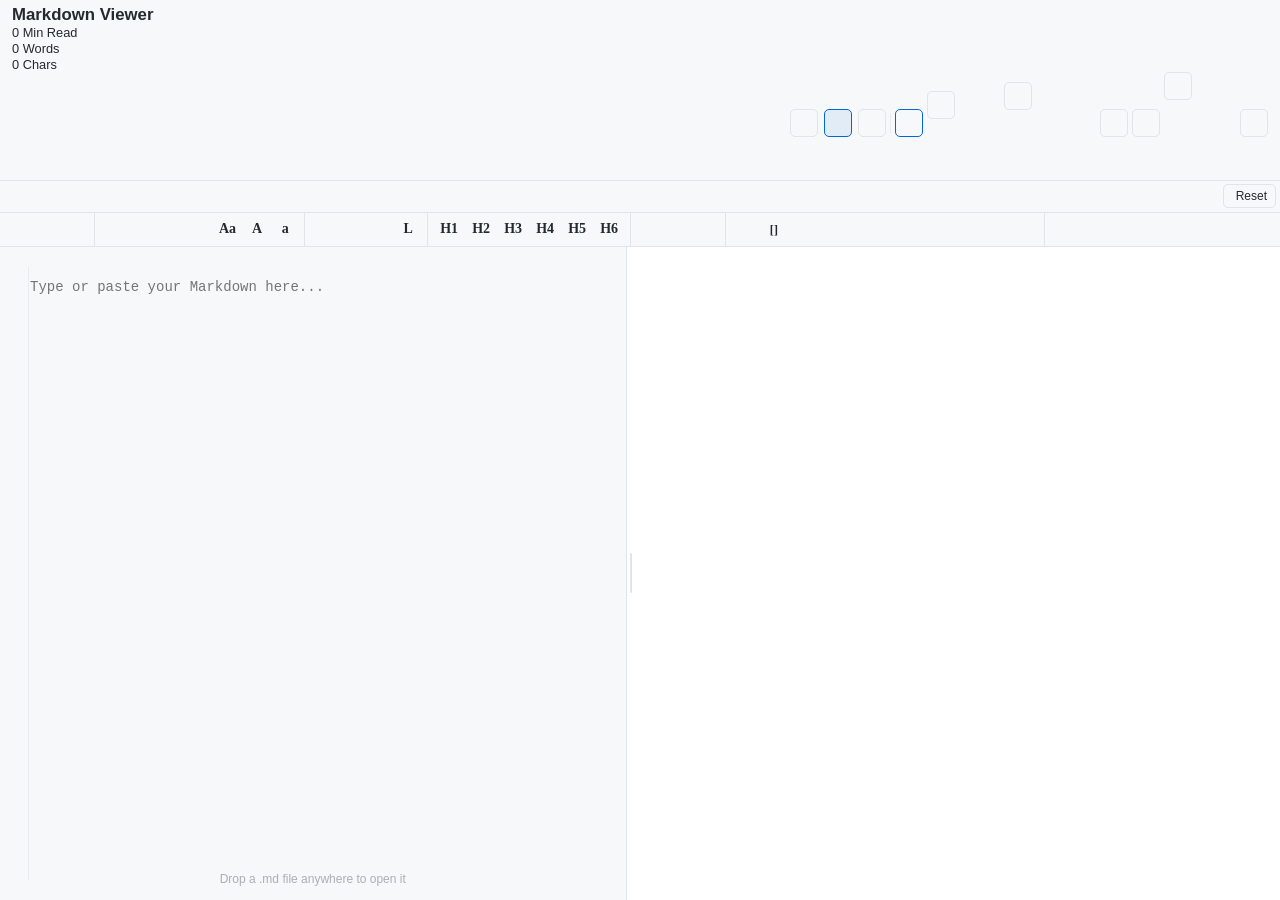
==== desktop-app/resources/index.html @ 6e72303f "Merge pull request #124 from ThisIs-Developer/feature/find-replace-redesign fix(mobile): hide dock t" ====
<!DOCTYPE html>
<html lang="en">
<head>
    <meta charset="UTF-8">
    <meta name="viewport" content="width=device-width, initial-scale=1.0">
    <!-- DNS Prefetch & Preconnect CDN Origins to Warm Up Latency -->
    <link rel="preconnect" href="https://cdnjs.cloudflare.com" crossorigin>
    <link rel="preconnect" href="https://cdn.jsdelivr.net" crossorigin>
    <link rel="dns-prefetch" href="https://cdnjs.cloudflare.com">
    <link rel="dns-prefetch" href="https://cdn.jsdelivr.net">

    <!-- Canonical Link -->
    <link rel="canonical" href="https://markdownviewer.pages.dev/">

    <!-- Multilingual Hreflang Tags for Search Crawlers -->
    <link rel="alternate" hreflang="x-default" href="https://markdownviewer.pages.dev/" />
    <link rel="alternate" hreflang="en" href="https://markdownviewer.pages.dev/?lang=en" />
    <link rel="alternate" hreflang="zh-Hans" href="https://markdownviewer.pages.dev/?lang=zh" />
    <link rel="alternate" hreflang="ja" href="https://markdownviewer.pages.dev/?lang=ja" />
    <link rel="alternate" hreflang="ko" href="https://markdownviewer.pages.dev/?lang=ko" />

    <!-- Asian Search Engine Verification Meta Tags -->
    <meta name="baidu-site-verification" content="baidu_verification_code_placeholder" />
    <meta name="naver-site-verification" content="naver_verification_code_placeholder" />

    <!-- PWA Web Manifest -->
    <link rel="manifest" href="manifest.json">

    <!-- Primary Meta Tags -->
    <meta name="title" content="Markdown Viewer">
    <meta name="description" content="Markdown Viewer is a powerful GitHub-style Markdown rendering tool with live preview, LaTeX math, Mermaid diagrams, syntax highlighting, dark mode, and export options to PDF, HTML, and MD—all fully client-side and secure.">
    <meta name="keywords" content="Markdown Viewer, GitHub-style markdown, live preview, markdown editor, LaTeX support, Mermaid diagrams, PDF export, syntax highlighting, markdown to HTML, secure markdown tool, client-side markdown viewer, ThisIs-Developer, advanced markdown parser, future markdown viewer, next-gen markdown tool">
    <meta name="author" content="ThisIs-Developer">
    <meta name="robots" content="index, follow">
    <meta name="language" content="English">
    <meta name="distribution" content="global">
    <meta name="rating" content="general">

    <!-- Open Graph / Facebook -->
    <meta property="og:type" content="website">
    <meta property="og:url" content="https://markdownviewer.pages.dev/">
    <meta property="og:title" content="Markdown Viewer">
    <meta property="og:description" content="Markdown Viewer is a powerful GitHub-style Markdown rendering tool with live preview, LaTeX math, Mermaid diagrams, syntax highlighting, dark mode, and export options to PDF, HTML, and MD—all fully client-side and secure.">
    <meta property="og:image" content="https://markdownviewer.pages.dev/assets/icon.jpg">

    <!-- Twitter -->
    <meta property="twitter:card" content="summary_large_image">
    <meta property="twitter:url" content="https://markdownviewer.pages.dev/">
    <meta property="twitter:title" content="Markdown Viewer">
    <meta property="twitter:description" content="Markdown Viewer is a powerful GitHub-style Markdown rendering tool with live preview, LaTeX math, Mermaid diagrams, syntax highlighting, dark mode, and export options to PDF, HTML, and MD—all fully client-side and secure.">
    <meta property="twitter:image" content="https://markdownviewer.pages.dev/assets/icon.jpg">

    <!-- JSON-LD Structured Data Schema for Search Rich Snippets -->
    <script type="application/ld+json">
    {
      "@context": "https://schema.org",
      "@type": "WebApplication",
      "name": "Markdown Viewer",
      "url": "https://markdownviewer.pages.dev/",
      "image": "https://markdownviewer.pages.dev/assets/icon.jpg",
      "description": "A powerful GitHub-style Markdown rendering tool with live preview, LaTeX, Mermaid, syntax highlighting, and PDF export.",
      "applicationCategory": "DeveloperApplication",
      "operatingSystem": "All",
      "browserRequirements": "Requires HTML5 compatible browser",
      "author": {
        "@type": "Organization",
        "name": "ThisIs-Developer",
        "url": "https://github.com/ThisIs-Developer"
      },
      "offers": {
        "@type": "Offer",
        "price": "0.00",
        "priceCurrency": "USD"
      }
    }
    </script>

    <title>Markdown Viewer</title>
    <link href="/assets/icon.jpg" rel="icon" type="image/jpg">
    <!-- Updated libraries to latest versions with Subresource Integrity (SRI) -->
    <link rel="stylesheet" href="/libs/bootstrap.min.css" integrity="sha384-T3c6CoIi6uLrA9TneNEoa7RxnatzjcDSCmG1MXxSR1GAsXEV/Dwwykc2MPK8M2HN" crossorigin="anonymous">
    <link rel="stylesheet" href="/libs/github-markdown.min.css" integrity="sha384-hZuxRjC/Dsr4zEx1JlUhDQqkvqBPp2VLHsgXfnxPq1ULDy1eIdWCiux7nvO1RIZP" crossorigin="anonymous">
    <link rel="stylesheet" href="/libs/bootstrap-icons.min.css" integrity="sha384-XGjxtQfXaH2tnPFa9x+ruJTuLE3Aa6LhHSWRr1XeTyhezb4abCG4ccI5AkVDxqC+" crossorigin="anonymous">
    <link rel="stylesheet" href="/libs/joypixels.min.css" integrity="sha384-4ok+tBQQdy5hcPT56tzcE11yQ2BkN0Py1uDE8ZOiXYstHOpUB61pJafm+NidByp4" crossorigin="anonymous">
    <link rel="stylesheet" href="/styles.css">
    
    <!-- Loading order optimized - ensure libraries are loaded asynchronously using defer -->
    <script src="/libs/marked.min.js" integrity="sha384-odPBjvtXVM/5hOYIr3A1dB+flh0c3wAT3bSesIOqEGmyUA4JoKf/YTWy0XKOYAY7" crossorigin="anonymous" defer></script>
    <script src="/libs/highlight.min.js" integrity="sha384-F/bZzf7p3Joyp5psL90p/p89AZJsndkSoGwRpXcZhleCWhd8SnRuoYo4d0yirjJp" crossorigin="anonymous" defer></script>
    <script src="/libs/purify.min.js" integrity="sha384-3HPB1XT51W3gGRxAmZ+qbZwRpRlFQL632y8x+adAqCr4Wp3TaWwCLSTAJJKbyWEK" crossorigin="anonymous" defer></script>
    <script src="/libs/FileSaver.min.js" integrity="sha384-PlRSzpewlarQuj5alIadXwjNUX+2eNMKwr0f07ShWYLy8B6TjEbm7ZlcN/ScSbwy" crossorigin="anonymous" defer></script>
    <script>
      window.MathJax = {
        loader: { load: ['[tex]/ams', '[tex]/boldsymbol'] },
        tex: {
          inlineMath: [['$', '$'], ['\\(', '\\)']],
          displayMath: [['$$', '$$'], ['\\[', '\\]']],
          processEscapes: true,
          packages: { '[+]': ['ams', 'boldsymbol'] }
        }
      };
    </script>
    <script src="/libs/tex-mml-chtml.min.js" integrity="sha384-M5jmNxKC9EVnuqeMwRHvFuYUE8Hhp0TgBruj/GZRkYtiMrCRgH7yvv5KY+Owi7TW" crossorigin="anonymous" defer></script>
    <script src="/libs/mermaid.min.js" integrity="sha384-zkWMJO4sgpPUzyuOgDx8HB/K55glbAwajEpk1Go2NWRuPkPA/wIhoEJTuSkmOYrV" crossorigin="anonymous" defer></script>
    <script src="/libs/joypixels.min.js" integrity="sha384-1+n1eMmP5I08CibRJ6JmycJ0hP3G6C0fuUtTb4bEuQgl9uFdS9pnPePfpmrXl9ll" crossorigin="anonymous" defer></script>
    <script src="/libs/jspdf.umd.min.js" integrity="sha384-JcnsjUPPylna1s1fvi1u12X5qjY5OL56iySh75FdtrwhO/SWXgMjoVqcKyIIWOLk" crossorigin="anonymous" defer></script>
    <script src="/libs/html2canvas.min.js" integrity="sha384-ZZ1pncU3bQe8y31yfZdMFdSpttDoPmOZg2wguVK9almUodir1PghgT0eY7Mrty8H" crossorigin="anonymous" defer></script>
    <script src="/libs/pako.min.js" integrity="sha384-rNlaE5fs9dGIjmxWDALQh/RBAaGRYT5ChrzHo6tRfgrZ36iRFAiquP5g41Jsv+0j" crossorigin="anonymous" defer></script>
    <script src="/libs/js-yaml.min.js" integrity="sha384-+pxiN6T7yvpryuJmE1gM9PX7yQit15auDb+ZwwvJOd/4be2Cie5/IuVXgQb/S9du" crossorigin="anonymous" defer></script>
</head>
<body>
    <div class="app-container">
        <div id="neutralino-app">
          <div id="neutralino-info"></div>
        </div>
        <header class="app-header">
            <div class="container-fluid d-flex justify-content-between align-items-center header-container">
                <!-- Left section: Logo, GitHub, Stats -->
                <div class="d-flex align-items-center header-left">
                    <h1 class="h4 mb-0 me-2">Markdown Viewer</h1>
                    <a href="https://github.com/ThisIs-Developer/Markdown-Viewer/" class="github-link" title="View on GitHub" target="_blank" rel="noopener noreferrer">
                        <i class="bi bi-github"></i>
                    </a>
                    <div id="stats-container" class="stats-container d-flex align-items-center d-none d-md-flex">
                        <div class="stat-item me-3">
                            <i class="bi bi-clock me-1"></i> <span id="reading-time">0</span> <span id="lbl-min-read">Min Read</span>
                        </div>
                        <div class="stat-item me-3">
                            <i class="bi bi-text-paragraph me-1"></i> <span id="word-count">0</span> <span id="lbl-words">Words</span>
                        </div>
                        <div class="stat-item">
                            <i class="bi bi-fonts me-1"></i> <span id="char-count">0</span> <span id="lbl-chars">Chars</span>
                        </div>
                    </div>
                </div>

                <!-- Right section: Toolbar -->
                <div class="toolbar d-none d-md-flex header-right">
                    <div class="toolbar-group view-toolbar" role="group" aria-label="View mode">
                        <button class="tool-button view-toggle-btn" data-view-mode="editor" aria-pressed="false" title="Editor only" aria-label="Editor only">
                            <i class="bi bi-file-text"></i>
                        </button>
                        <button class="tool-button view-toggle-btn is-active" data-view-mode="split" aria-pressed="true" title="Split view" aria-label="Split view">
                            <i class="bi bi-layout-split"></i>
                        </button>
                        <button class="tool-button view-toggle-btn" data-view-mode="preview" aria-pressed="false" title="Preview only" aria-label="Preview only">
                            <i class="bi bi-eye"></i>
                        </button>
                    </div>
                    <span class="toolbar-divider" aria-hidden="true"></span>
                    <button id="toggle-sync" class="tool-button sync-enabled sync-active" title="Toggle Sync Scrolling">
                        <i class="bi bi-link"></i> <span class="btn-text">Sync Off</span>
                    </button>
                    <div class="dropdown">
                        <button class="tool-button dropdown-toggle" type="button" id="importDropdown" data-bs-toggle="dropdown" aria-expanded="false" title="Import Markdown">
                            <i class="bi bi-upload"></i> <span class="btn-text">Import</span>
                        </button>
                        <ul class="dropdown-menu" aria-labelledby="importDropdown">
                            <li><a class="dropdown-item" href="#" id="import-from-file"><i class="bi bi-upload me-2"></i>From files</a></li>
                            <li><a class="dropdown-item" href="#" id="import-from-github"><i class="bi bi-github me-2"></i>From GitHub</a></li>
                        </ul>
                    </div>
                    <input type="file" id="file-input" class="file-input" accept=".md,.markdown,text/markdown">
                    
                    <div class="dropdown">
                        <button class="tool-button dropdown-toggle" type="button" id="exportDropdown" data-bs-toggle="dropdown" aria-expanded="false" title="Export Markdown">
                            <i class="bi bi-download"></i> <span class="btn-text">Export</span>
                        </button>
                        <ul class="dropdown-menu" aria-labelledby="exportDropdown">
                            <li><a class="dropdown-item" href="#" id="export-md"><i class="bi bi-file-earmark-text me-2"></i>Markdown (.md)</a></li>
                            <li><a class="dropdown-item" href="#" id="export-html"><i class="bi bi-file-earmark-code me-2"></i>HTML</a></li>
                            <li><a class="dropdown-item" href="#" id="export-pdf"><i class="bi bi-file-earmark-pdf me-2"></i>PDF</a></li>
                        </ul>
                    </div>
                    
                    <button id="copy-markdown-button" class="tool-button" title="Copy Markdown">
                        <i class="bi bi-clipboard"></i> <span class="btn-text">Copy</span>
                    </button>
                    
                    <button id="share-button" class="tool-button" title="Share via URL">
                        <i class="bi bi-share"></i> <span class="btn-text">Share</span>
                    </button>
                    
                    <div class="dropdown me-1">
                        <button class="tool-button dropdown-toggle" type="button" id="languageDropdown" data-bs-toggle="dropdown" aria-expanded="false" title="Switch Language">
                            <i class="bi bi-translate"></i> <span id="current-lang-label" class="btn-text">English</span>
                        </button>
                        <ul class="dropdown-menu dropdown-menu-end" aria-labelledby="languageDropdown">
                            <li><a class="dropdown-item lang-select-item active" href="#" data-lang="en">🇺🇸 English</a></li>
                            <li><a class="dropdown-item lang-select-item" href="#" data-lang="zh">🇨🇳 简体中文</a></li>
                            <li><a class="dropdown-item lang-select-item" href="#" data-lang="ja">🇯🇵 日本語</a></li>
                            <li><a class="dropdown-item lang-select-item" href="#" data-lang="ko">🇰🇷 한국어</a></li>
                        </ul>
                    </div>

                    <button id="theme-toggle" class="tool-button" title="Toggle Dark Mode">
                        <i class="bi bi-moon"></i>
                    </button>
                </div>
                
                <!-- Hamburger menu for mobile -->
                <div class="mobile-menu d-md-none">
                    <button id="mobile-menu-toggle" class="tool-button" title="Menu">
                        <i class="bi bi-list"></i>
                    </button>
                    
                    <div id="mobile-menu-panel" class="mobile-menu-panel">
                        <div class="mobile-menu-header">
                            <h5>Menu</h5>
                            <button id="close-mobile-menu" class="tool-button">
                                <i class="bi bi-x-lg"></i>
                            </button>
                        </div>

                        <!-- Mobile Document Tabs Section -->
                        <div class="mobile-tabs-section mb-3">
                            <div class="mobile-tabs-header">
                                <span class="mobile-tabs-label"><i class="bi bi-files me-1"></i> Documents</span>
                                <button id="mobile-new-tab-btn" class="mobile-new-tab-btn" title="New document" aria-label="New document">
                                    <i class="bi bi-plus-lg"></i>
                                </button>
                            </div>
                            <div id="mobile-tab-list" class="mobile-tab-list" role="tablist" aria-label="Document tabs">
                                <!-- Dynamically populated by JavaScript -->
                            </div>
                            <button id="mobile-tab-reset-btn" class="tab-reset-btn mt-2 w-100" title="Reset all files" aria-label="Reset all files">
                                <i class="bi bi-arrow-counterclockwise"></i> Reset all files
                            </button>
                        </div>

                        <!-- Story 1.4: Mobile View Mode Buttons -->
                        <div class="mobile-view-mode-group mb-3" role="group" aria-label="View mode">
                            <button class="mobile-view-mode-btn" data-mode="editor" aria-pressed="false" title="Editor only">
                                <i class="bi bi-file-text"></i>
                                <span>Editor</span>
                            </button>
                            <button class="mobile-view-mode-btn active" data-mode="split" aria-pressed="true" title="Split view">
                                <i class="bi bi-layout-split"></i>
                                <span>Split</span>
                            </button>
                            <button class="mobile-view-mode-btn" data-mode="preview" aria-pressed="false" title="Preview only">
                                <i class="bi bi-eye"></i>
                                <span>Preview</span>
                            </button>
                        </div>

                        <div class="mobile-stats-container mb-3">
                            <div class="stat-item mb-2">
                                <i class="bi bi-clock me-1"></i> <span id="mobile-reading-time">0</span> <span id="lbl-mobile-min-read">Min Read</span>
                            </div>
                            <div class="stat-item mb-2">
                                <i class="bi bi-text-paragraph me-1"></i> <span id="mobile-word-count">0</span> <span id="lbl-mobile-words">Words</span>
                            </div>
                            <div class="stat-item">
                                <i class="bi bi-fonts me-1"></i> <span id="mobile-char-count">0</span> <span id="lbl-mobile-chars">Chars</span>
                            </div>
                        </div>

                        <div class="mobile-menu-items">
                            <button id="mobile-toggle-sync" class="mobile-menu-item tool-button sync-enabled sync-active" title="Toggle Sync Scrolling">
                                <i class="bi bi-link"></i> Sync Off
                            </button>
                            
                            <button id="mobile-import-button" class="mobile-menu-item" title="Import from files">
                                <i class="bi bi-upload me-2"></i> Import from files
                            </button>
                            
                            <button id="mobile-import-github-button" class="mobile-menu-item" title="Import from GitHub">
                                <i class="bi bi-github me-2"></i> Import from GitHub
                            </button>
                            
                            <button id="mobile-export-md" class="mobile-menu-item" title="Export as Markdown">
                                <i class="bi bi-file-earmark-text me-2"></i> Export as Markdown
                            </button>
                            
                            <button id="mobile-export-html" class="mobile-menu-item" title="Export as HTML">
                                <i class="bi bi-file-earmark-code me-2"></i> Export as HTML
                            </button>
                            
                            <button id="mobile-export-pdf" class="mobile-menu-item" title="Export as PDF">
                                <i class="bi bi-file-earmark-pdf me-2"></i> Export as PDF
                            </button>
                            
                            <button id="mobile-copy-markdown" class="mobile-menu-item" title="Copy Markdown">
                                <i class="bi bi-clipboard me-2"></i> Copy
                            </button>
                            
                            <button id="mobile-share-button" class="mobile-menu-item" title="Share via URL">
                                <i class="bi bi-share me-2"></i> Share
                            </button>
                            
                            <button id="mobile-direction-toggle" class="mobile-menu-item" title="Toggle RTL/LTR">
                                <i class="bi bi-text-right me-2"></i> Switch to RTL
                            </button>
                            <div class="mobile-menu-item dropdown w-100 p-0 border-0">
                                <button class="mobile-menu-item w-100 text-start dropdown-toggle" type="button" id="mobileLanguageDropdown" data-bs-toggle="dropdown" aria-expanded="false" title="Switch Language">
                                    <i class="bi bi-translate me-2"></i> Language: <span id="mobile-current-lang-label">English</span>
                                </button>
                                <ul class="dropdown-menu w-100" aria-labelledby="mobileLanguageDropdown">
                                    <li><a class="dropdown-item lang-select-item active" href="#" data-lang="en">English</a></li>
                                    <li><a class="dropdown-item lang-select-item" href="#" data-lang="zh">简体中文</a></li>
                                    <li><a class="dropdown-item lang-select-item" href="#" data-lang="ja">日本語</a></li>
                                    <li><a class="dropdown-item lang-select-item" href="#" data-lang="ko">한국어</a></li>
                                </ul>
                            </div>
                            <button id="mobile-theme-toggle" class="mobile-menu-item" title="Toggle Dark Mode">
                                <i class="bi bi-moon me-2"></i> Dark Mode
                            </button>
                        </div>
                    </div>
                    
                    <div id="mobile-menu-overlay"></div>
                </div>
            </div>
        </header>

        <!-- Tab Bar -->
        <div class="tab-bar" id="tab-bar" role="tablist" aria-label="Document tabs">
          <div class="tab-list" id="tab-list"></div>
          <button class="tab-reset-btn" id="tab-reset-btn" title="Reset all files" aria-label="Reset all files">
            <i class="bi bi-arrow-counterclockwise"></i> Reset
          </button>
        </div>

        <!-- Markdown Formatting Toolbar -->
        <div class="markdown-format-toolbar" id="markdown-format-toolbar" role="toolbar" aria-label="Markdown formatting toolbar">
          <div class="markdown-toolbar-group">
            <button type="button" class="markdown-tool-btn" data-md-action="undo" title="Undo" aria-label="Undo"><i class="bi bi-arrow-counterclockwise"></i></button>
            <button type="button" class="markdown-tool-btn" data-md-action="redo" title="Redo" aria-label="Redo"><i class="bi bi-arrow-clockwise"></i></button>
            <button type="button" class="markdown-tool-btn" data-md-action="clear-formatting" title="Clear Markdown formatting" aria-label="Clear Markdown formatting"><i class="bi bi-eraser"></i></button>
          </div>
          <div class="markdown-toolbar-group">
            <button type="button" class="markdown-tool-btn" data-md-action="bold" title="Bold" aria-label="Bold"><i class="bi bi-type-bold"></i></button>
            <button type="button" class="markdown-tool-btn" data-md-action="strike" title="Strikethrough" aria-label="Strikethrough"><i class="bi bi-type-strikethrough"></i></button>
            <button type="button" class="markdown-tool-btn" data-md-action="italic" title="Italic" aria-label="Italic"><i class="bi bi-type-italic"></i></button>
            <button type="button" class="markdown-tool-btn" data-md-action="quote" title="Blockquote" aria-label="Blockquote"><i class="bi bi-quote"></i></button>
            <button type="button" class="markdown-tool-btn text-tool" data-md-action="title-case" title="Title case" aria-label="Title case">Aa</button>
            <button type="button" class="markdown-tool-btn text-tool" data-md-action="uppercase" title="Uppercase" aria-label="Uppercase">A</button>
            <button type="button" class="markdown-tool-btn text-tool" data-md-action="lowercase" title="Lowercase" aria-label="Lowercase">a</button>
          </div>
          <div class="markdown-toolbar-group">
            <button type="button" class="markdown-tool-btn" data-md-action="align-left" title="Align left" aria-label="Align left"><i class="bi bi-text-left"></i></button>
            <button type="button" class="markdown-tool-btn" data-md-action="align-center" title="Align center" aria-label="Align center"><i class="bi bi-text-center"></i></button>
            <button type="button" class="markdown-tool-btn" data-md-action="align-right" title="Align right" aria-label="Align right"><i class="bi bi-text-right"></i></button>
            <button type="button" id="direction-toggle" class="markdown-tool-btn text-tool" title="Switch to RTL" aria-label="Toggle text direction" aria-pressed="false">L</button>
          </div>
          <div class="markdown-toolbar-group heading-group">
            <button type="button" class="markdown-tool-btn text-tool" data-md-action="heading" data-md-level="1" title="Heading 1" aria-label="Heading 1">H1</button>
            <button type="button" class="markdown-tool-btn text-tool" data-md-action="heading" data-md-level="2" title="Heading 2" aria-label="Heading 2">H2</button>
            <button type="button" class="markdown-tool-btn text-tool" data-md-action="heading" data-md-level="3" title="Heading 3" aria-label="Heading 3">H3</button>
            <button type="button" class="markdown-tool-btn text-tool" data-md-action="heading" data-md-level="4" title="Heading 4" aria-label="Heading 4">H4</button>
            <button type="button" class="markdown-tool-btn text-tool" data-md-action="heading" data-md-level="5" title="Heading 5" aria-label="Heading 5">H5</button>
            <button type="button" class="markdown-tool-btn text-tool" data-md-action="heading" data-md-level="6" title="Heading 6" aria-label="Heading 6">H6</button>
          </div>
          <div class="markdown-toolbar-group">
            <button type="button" class="markdown-tool-btn" data-md-action="unordered-list" title="Bulleted list" aria-label="Bulleted list"><i class="bi bi-list-ul"></i></button>
            <button type="button" class="markdown-tool-btn" data-md-action="ordered-list" title="Numbered list" aria-label="Numbered list"><i class="bi bi-list-ol"></i></button>
            <button type="button" class="markdown-tool-btn" data-md-action="horizontal-rule" title="Horizontal rule" aria-label="Horizontal rule"><i class="bi bi-dash-lg"></i></button>
          </div>
          <div class="markdown-toolbar-group">
            <button type="button" class="markdown-tool-btn" data-md-action="link" title="Link" aria-label="Link"><i class="bi bi-link-45deg"></i></button>
            <button type="button" class="markdown-tool-btn text-tool" data-md-action="reference" title="Reference" aria-label="Reference"><i></i></button>
            <button type="button" class="markdown-tool-btn" data-md-action="image" title="Image" aria-label="Image"><i class="bi bi-card-image"></i></button>
            <button type="button" class="markdown-tool-btn" data-md-action="inline-code" title="Inline code" aria-label="Inline code"><i class="bi bi-code-slash"></i></button>
            <button type="button" class="markdown-tool-btn" data-md-action="code-block" title="Code block" aria-label="Code block"><i class="bi bi-file-code"></i></button>
            <button type="button" class="markdown-tool-btn" data-md-action="terminal-block" title="Terminal block" aria-label="Terminal block"><i class="bi bi-terminal"></i></button>
            <button type="button" class="markdown-tool-btn" data-md-action="table" title="Table" aria-label="Table"><i class="bi bi-table"></i></button>
            <button type="button" class="markdown-tool-btn" data-md-action="date-time" title="Date and time" aria-label="Date and time"><i class="bi bi-clock"></i></button>
            <button type="button" class="markdown-tool-btn" data-md-action="emoji" title="Emoji shortcode" aria-label="Emoji shortcode"><i class="bi bi-emoji-smile"></i></button>
            <button type="button" class="markdown-tool-btn" data-md-action="symbols" title="Symbols &amp; HTML entities" aria-label="Symbols &amp; HTML entities"><i class="bi bi-c-circle"></i></button>
            <button type="button" class="markdown-tool-btn" data-md-action="alert" title="Markdown alert" aria-label="Markdown alert"><i class="bi bi-newspaper"></i></button>
          </div>
          <div class="markdown-toolbar-group">
            <button type="button" class="markdown-tool-btn" data-md-action="fullscreen" title="Fullscreen" aria-label="Fullscreen"><i class="bi bi-arrows-fullscreen"></i></button>
            <button type="button" class="markdown-tool-btn" data-md-action="find" title="Find &amp; Replace" aria-label="Find &amp; Replace"><i class="bi bi-search"></i></button>
            <button type="button" class="markdown-tool-btn" data-md-action="help" title="Help" aria-label="Help"><i class="bi bi-question-circle"></i></button>
            <button type="button" class="markdown-tool-btn" data-md-action="info" title="About Markdown" aria-label="About Markdown"><i class="bi bi-info-circle"></i></button>
          </div>
        </div>

        <!-- Reset Confirmation Modal -->
        <div id="reset-confirm-modal" class="reset-modal-overlay" role="dialog" aria-modal="true" aria-labelledby="reset-modal-title" aria-hidden="true" style="display:none;">
          <div class="reset-modal-box reset-modal-box--wide">
            <p id="reset-modal-title" class="reset-modal-message">Are you sure you want to delete all files?</p>
            <div class="reset-modal-actions">
              <button class="reset-modal-btn reset-modal-cancel" id="reset-modal-cancel">Cancel</button>
              <button class="reset-modal-btn reset-modal-confirm" id="reset-modal-confirm">Delete All</button>
            </div>
          </div>
        </div>

        <!-- Clear Markdown Formatting Modal -->
        <div id="clear-formatting-modal" class="reset-modal-overlay modal-overlay" role="dialog" aria-modal="true" aria-labelledby="clear-formatting-title" aria-hidden="true" style="display:none;">
          <div class="reset-modal-box reset-modal-box--wide modal-box">
            <div class="modal-header">
              <p id="clear-formatting-title" class="reset-modal-message">Clear Markdown formatting?</p>
              <button type="button" class="modal-close-btn" id="clear-formatting-close" aria-label="Close clear formatting dialog">
                <i class="bi bi-x-lg"></i>
              </button>
            </div>
            <p class="modal-subtext">Only the Markdown formatting in this document content is cleared. The file itself is not deleted.</p>
            <div class="reset-modal-actions">
              <button class="reset-modal-btn reset-modal-cancel" id="clear-formatting-cancel">Cancel</button>
              <button class="reset-modal-btn reset-modal-confirm" id="clear-formatting-confirm">Clear Markdown</button>
            </div>
          </div>
        </div>

        <!-- Find & Replace Floating Panel -->
        <div id="find-replace-modal" class="find-replace-panel" role="region" aria-label="Find and Replace" style="display:none;">
          <div class="find-replace-header" id="find-replace-drag-handle">
            <span class="find-replace-title"><i class="bi bi-search me-1"></i> Find &amp; Replace</span>
            <div class="find-replace-header-actions">
              <button type="button" class="panel-icon-btn" id="find-replace-dock" title="Toggle Dock Mode" aria-label="Toggle Dock Mode"><i class="bi bi-layout-sidebar-reverse"></i></button>
              <button type="button" class="panel-icon-btn" id="find-replace-close-icon" aria-label="Close find and replace panel"><i class="bi bi-x-lg"></i></button>
            </div>
          </div>
          <div class="find-replace-body">
            <!-- Find Row -->
            <div class="find-replace-field-row">
              <div class="find-input-container">
                <input type="text" id="find-replace-input" class="find-input-field" placeholder="Find" aria-label="Find query" />
                <div class="find-options-group">
                  <button type="button" class="find-option-btn" id="find-case" title="Match Case (Aa)" aria-label="Match Case">Aa</button>
                  <button type="button" class="find-option-btn" id="find-word" title="Match Whole Word (W)" aria-label="Match Whole Word">W</button>
                  <button type="button" class="find-option-btn" id="find-regex" title="Use Regular Expression (.*)" aria-label="Use Regular Expression">.*</button>
                  <button type="button" class="find-option-btn" id="find-sel" title="Find in Selection (Sel)" aria-label="Find in Selection"><i class="bi bi-align-start"></i></button>
                </div>
              </div>
            </div>
            
            <!-- Real-time Regex Error Box -->
            <div id="find-replace-error" class="find-error-drawer" style="display:none;">
              <i class="bi bi-exclamation-triangle-fill me-1"></i> <span id="regex-error-msg"></span>
            </div>

            <!-- Replace Row -->
            <div class="find-replace-field-row">
              <div class="replace-input-container">
                <input type="text" id="find-replace-with" class="find-input-field" placeholder="Replace" aria-label="Replace with" />
                <div class="find-options-group">
                  <button type="button" class="find-option-btn" id="replace-preserve-case" title="Preserve Case (Ab)" aria-label="Preserve Case">Ab</button>
                  <button type="button" class="find-option-btn active" id="find-wrap" title="Wrap Around (Wrap)" aria-label="Wrap Around" aria-pressed="true">Wrap</button>
                </div>
              </div>
            </div>

            <!-- Meta Controls Row -->
            <div class="find-replace-meta-row">
              <span id="find-replace-count" class="find-match-count" role="status" aria-live="polite">0 of 0 matches</span>
              <div class="find-nav-group">
                <button type="button" class="find-nav-arrow-btn" id="find-prev" title="Previous match (Shift+Enter)" aria-label="Previous match" disabled>
                  <i class="bi bi-chevron-up"></i>
                </button>
                <button type="button" class="find-nav-arrow-btn" id="find-next" title="Next match (Enter)" aria-label="Next match" disabled>
                  <i class="bi bi-chevron-down"></i>
                </button>
              </div>
            </div>

            <!-- Advanced Drawer Toggle -->
            <div class="find-drawer-toggle-row">
              <button type="button" class="drawer-toggle-btn" id="fr-drawer-toggle" aria-expanded="false">
                <i class="bi bi-chevron-right me-1"></i> Advanced Options
              </button>
            </div>

            <!-- Collapsible Drawer -->
            <div id="fr-drawer-content" class="find-replace-drawer-content" style="display:none;">
              <div class="drawer-field">
                <label for="find-replace-scope" class="drawer-label">Scope Filter</label>
                <select id="find-replace-scope" class="drawer-select">
                  <option value="entire">Entire Document</option>
                  <option value="heading">Headings only</option>
                  <option value="code">Code blocks only</option>
                  <option value="latex">LaTeX blocks only</option>
                  <option value="mermaid">Mermaid blocks only</option>
                  <option value="plain">Plain text only</option>
                </select>
              </div>
              <div class="drawer-field">
                <label for="find-replace-history" class="drawer-label">Search History</label>
                <select id="find-replace-history" class="drawer-select">
                  <option value="">Recent queries...</option>
                </select>
              </div>
              <div class="drawer-field check-field">
                <input type="checkbox" id="find-replace-diff-toggle" class="drawer-checkbox" />
                <label for="find-replace-diff-toggle" class="drawer-label-checkbox">Show Diff Preview before replace</label>
              </div>
            </div>
          </div>

          <!-- Actions Footer -->
          <div class="find-replace-actions-footer">
            <button type="button" class="fr-action-btn" id="find-replace-current" disabled>Replace</button>
            <button type="button" class="fr-action-btn" id="find-replace-all" disabled>Replace All</button>
            <button type="button" class="fr-action-btn secondary" id="find-replace-close">Close</button>
          </div>
        </div>

        <!-- Diff Preview Modal -->
        <div id="find-replace-diff-modal" class="reset-modal-overlay modal-overlay" role="dialog" aria-modal="true" aria-labelledby="diff-modal-title" aria-hidden="true" style="display:none;">
          <div class="reset-modal-box reset-modal-box--xl modal-box">
            <div class="modal-header">
              <p id="diff-modal-title" class="reset-modal-message">Replace All Diff Preview</p>
              <button type="button" class="modal-close-btn" id="find-replace-diff-close-icon" aria-label="Close diff preview dialog">
                <i class="bi bi-x-lg"></i>
              </button>
            </div>
            <div class="modal-body diff-preview-body">
              <p class="modal-subtext">Review the proposed changes before committing them to the document.</p>
              <div class="diff-container" id="find-replace-diff-container">
                <!-- Populated dynamically -->
              </div>
            </div>
            <div class="reset-modal-actions">
              <button class="reset-modal-btn reset-modal-cancel" id="find-replace-diff-cancel">Cancel</button>
              <button class="reset-modal-btn reset-modal-confirm" id="find-replace-diff-confirm">Commit Replacements</button>
            </div>
          </div>
        </div>


        <!-- Help Modal -->
        <div id="help-modal" class="reset-modal-overlay modal-overlay" role="dialog" aria-modal="true" aria-labelledby="help-modal-title" aria-hidden="true" style="display:none;">
          <div class="reset-modal-box reset-modal-box--xl modal-box">
            <div class="modal-header">
              <p id="help-modal-title" class="reset-modal-message">Markdown Viewer Help</p>
              <button type="button" class="modal-close-btn" id="help-modal-close-icon" aria-label="Close help dialog">
                <i class="bi bi-x-lg"></i>
              </button>
            </div>
            <div class="modal-body">
              <div class="modal-section">
                <h3 class="modal-section-title">Application shortcuts</h3>
                <ul class="modal-list">
                  <li>Use the view buttons in the toolbar to switch between Editor, Split, and Preview modes.</li>
                  <li>Sync scrolling is available in Split view to keep the editor and preview aligned.</li>
                  <li>Import, Export, Copy, Share, and Theme toggle actions are always available in the header toolbar.</li>
                </ul>
              </div>
              <div class="modal-section">
                <h3 class="modal-section-title">Toolbar descriptions</h3>
                <ul class="modal-list">
                  <li>Undo/Redo and Clear Formatting help you manage editing changes quickly.</li>
                  <li>Text styling tools cover bold, italic, strikethrough, quotes, headings, and list formatting.</li>
                  <li>Insert helpers add links, images, code blocks, tables, emojis, symbols, and alerts.</li>
                  <li>Use Fullscreen, Find &amp; Replace, Help, and About Markdown for focused editing.</li>
                </ul>
              </div>
              <div class="modal-section">
                <h3 class="modal-section-title">Markdown tips</h3>
                <ul class="modal-list">
                  <li>Create headings with <code>#</code>, <code>##</code>, and <code>###</code> prefixes.</li>
                  <li>Emphasize text with <code>**bold**</code>, <code>*italic*</code>, or <code>~~strikethrough~~</code>.</li>
                  <li>Use <code>-</code> or <code>1.</code> to build lists, and triple backticks for code blocks.</li>
                </ul>
              </div>
              <div class="modal-section">
                <h3 class="modal-section-title">Keyboard shortcuts</h3>
                <ul class="modal-list">
                  <li><kbd>Ctrl</kbd>/<kbd>⌘</kbd> + <kbd>Z</kbd> &mdash; Undo</li>
                  <li><kbd>Ctrl</kbd>/<kbd>⌘</kbd> + <kbd>Shift</kbd> + <kbd>Z</kbd> &mdash; Redo</li>
                  <li><kbd>Ctrl</kbd>/<kbd>⌘</kbd> + <kbd>F</kbd> &mdash; Open Find &amp; Replace</li>
                  <li><kbd>Ctrl</kbd>/<kbd>⌘</kbd> + <kbd>C</kbd>/<kbd>V</kbd> &mdash; Copy/Paste</li>
                </ul>
              </div>
            </div>
            <div class="reset-modal-actions">
              <button class="reset-modal-btn reset-modal-cancel" id="help-modal-close">Close</button>
            </div>
          </div>
        </div>

        <!-- About Markdown Modal -->
        <div id="about-modal" class="reset-modal-overlay modal-overlay" role="dialog" aria-modal="true" aria-labelledby="about-modal-title" aria-hidden="true" style="display:none;">
          <div class="reset-modal-box reset-modal-box--xl modal-box">
            <div class="modal-header">
              <p id="about-modal-title" class="reset-modal-message">About Markdown</p>
              <button type="button" class="modal-close-btn" id="about-modal-close-icon" aria-label="Close about dialog">
                <i class="bi bi-x-lg"></i>
              </button>
            </div>
            <div class="modal-body">
              <div class="about-header">
                <img src="assets/icon.jpg" alt="Markdown Viewer logo" class="about-logo" />
                <div class="about-details">
                  <h3 class="about-title">Markdown Viewer</h3>
                  <p class="about-description">A GitHub-style Markdown editor with live preview, diagrams, math, syntax highlighting, and export tools.</p>
                  <p class="about-meta">Version <span id="about-version"></span> &bull; Apache License 2.0 &bull; Open source</p>
                </div>
              </div>
              <div class="modal-section">
                <h3 class="modal-section-title">Open-source links</h3>
                <ul class="modal-list">
                  <li><a href="https://github.com/ThisIs-Developer/Markdown-Viewer/blob/main/LICENSE" target="_blank" rel="noopener noreferrer">Apache License 2.0</a></li>
                  <li><a href="https://github.com/ThisIs-Developer/Markdown-Viewer" target="_blank" rel="noopener noreferrer">GitHub Repository</a></li>
                  <li><a href="https://github.com/ThisIs-Developer/Markdown-Viewer/wiki/Contributing" target="_blank" rel="noopener noreferrer">Contribution Guide</a></li>
                  <li><a href="https://github.com/ThisIs-Developer/Markdown-Viewer/issues/new/choose" target="_blank" rel="noopener noreferrer">Report an Issue</a></li>
                  <li><a href="https://github.com/ThisIs-Developer/Markdown-Viewer/discussions" target="_blank" rel="noopener noreferrer">Community &amp; Support</a></li>
                </ul>
                <p class="modal-subtext">For feature requests, open a GitHub issue or start a discussion so the community can weigh in.</p>
              </div>
              <div class="modal-section">
                <h3 class="modal-section-title">Markdown resources</h3>
                <ul class="modal-list">
                  <li><a href="https://github.com/ThisIs-Developer/Markdown-Viewer/wiki/Markdown-Reference" target="_blank" rel="noopener noreferrer">Markdown syntax reference</a></li>
                </ul>
              </div>
              <div class="modal-section">
                <h3 class="modal-section-title">Technology stack</h3>
                <ul class="modal-list">
                  <li>HTML, CSS, and JavaScript with Bootstrap 5 for layout and styling.</li>
                  <li>Marked, DOMPurify, Highlight.js, Mermaid, MathJax, and Emoji Toolkit for rendering.</li>
                </ul>
              </div>
              <div class="modal-section">
                <h3 class="modal-section-title">Open-source credits</h3>
                <p class="modal-subtext">Markdown Viewer is built on top of open-source libraries maintained by the community. Thank you to every contributor and maintainer.</p>
              </div>
            </div>
            <div class="reset-modal-actions">
              <button class="reset-modal-btn reset-modal-cancel" id="about-modal-close">Close</button>
            </div>
          </div>
        </div>

        <!-- Share Modal -->
        <div id="share-modal" class="reset-modal-overlay modal-overlay" role="dialog" aria-modal="true" aria-labelledby="share-modal-title" aria-hidden="true" style="display:none;">
          <div class="reset-modal-box reset-modal-box--wide modal-box">
            <div class="modal-header">
              <p id="share-modal-title" class="reset-modal-message">Share Document</p>
              <button type="button" class="modal-close-btn" id="share-modal-close-icon" aria-label="Close share dialog">
                <i class="bi bi-x-lg"></i>
              </button>
            </div>
            <div class="modal-body">
              <p class="share-modal-description">Choose how recipients can interact with this document.</p>
              <div class="share-mode-cards">
                <label class="share-mode-card" id="share-card-view" for="share-mode-view">
                  <input type="radio" id="share-mode-view" name="share-mode" value="view" checked />
                  <span class="share-card-icon"><i class="bi bi-eye"></i></span>
                  <span class="share-card-body">
                    <span class="share-card-title">View only</span>
                    <span class="share-card-desc">Opens in preview mode. The editor is hidden.</span>
                  </span>
                  <span class="share-card-check"><i class="bi bi-check-lg"></i></span>
                </label>
                <label class="share-mode-card" id="share-card-edit" for="share-mode-edit">
                  <input type="radio" id="share-mode-edit" name="share-mode" value="edit" />
                  <span class="share-card-icon"><i class="bi bi-pencil-square"></i></span>
                  <span class="share-card-body">
                    <span class="share-card-title">Edit</span>
                    <span class="share-card-desc">Opens in split editor + preview mode.</span>
                  </span>
                  <span class="share-card-check"><i class="bi bi-check-lg"></i></span>
                </label>
              </div>
              <div class="share-url-row">
                <input type="text" id="share-url-input" class="rename-modal-input share-url-input" readonly placeholder="Generating link…" aria-label="Share URL" />
                <button class="reset-modal-btn share-copy-btn" id="share-copy-btn" title="Copy link">
                  <i class="bi bi-clipboard"></i>
                </button>
              </div>
              <p class="share-modal-notice"><i class="bi bi-info-circle"></i> The entire document is encoded in the URL. No data is sent to any server.</p>
            </div>
            <div class="reset-modal-actions">
              <button class="reset-modal-btn reset-modal-cancel" id="share-modal-close">Close</button>
            </div>
          </div>
        </div>

        <!-- Rename Modal -->
        <div id="rename-modal" class="reset-modal-overlay" role="dialog" aria-modal="true" aria-labelledby="rename-modal-title" aria-hidden="true" style="display:none;">
          <div class="reset-modal-box reset-modal-box--wide">
            <p id="rename-modal-title" class="reset-modal-message">Rename file</p>
            <input type="text" id="rename-modal-input" class="rename-modal-input" placeholder="File name" />
            <div class="reset-modal-actions">
              <button class="reset-modal-btn reset-modal-cancel" id="rename-modal-cancel">Cancel</button>
              <button class="reset-modal-btn reset-modal-confirm" id="rename-modal-confirm">Rename</button>
            </div>
          </div>
        </div>

        <!-- Link Modal -->
        <div id="link-modal" class="reset-modal-overlay" role="dialog" aria-modal="true" aria-labelledby="link-modal-title" aria-hidden="true" style="display:none;">
          <div class="reset-modal-box reset-modal-box--wide">
            <p id="link-modal-title" class="reset-modal-message">Insert link</p>
            <div class="reset-modal-field">
              <label class="reset-modal-label" for="link-modal-url">Address / URL</label>
              <input type="url" id="link-modal-url" class="rename-modal-input" value="https://" />
            </div>
            <div class="reset-modal-field">
              <label class="reset-modal-label" for="link-modal-text">Link Text</label>
              <input type="text" id="link-modal-text" class="rename-modal-input" placeholder="Link title" />
            </div>
            <div class="reset-modal-actions">
              <button class="reset-modal-btn reset-modal-cancel" id="link-modal-cancel">Cancel</button>
              <button class="reset-modal-btn" id="link-modal-apply">Apply</button>
            </div>
          </div>
        </div>

        <!-- Reference Modal -->
        <div id="reference-modal" class="reset-modal-overlay" role="dialog" aria-modal="true" aria-labelledby="reference-modal-title" aria-hidden="true" style="display:none;">
          <div class="reset-modal-box reset-modal-box--wide">
            <p id="reference-modal-title" class="reset-modal-message">Insert reference</p>
            <div class="reset-modal-field">
              <label class="reset-modal-label" for="reference-modal-number">Reference Number</label>
              <input type="text" id="reference-modal-number" class="rename-modal-input" value="[1]" />
            </div>
            <div class="reset-modal-field">
              <label class="reset-modal-label" for="reference-modal-url">Address / Link</label>
              <input type="url" id="reference-modal-url" class="rename-modal-input" value="https://" />
            </div>
            <div class="reset-modal-field">
              <label class="reset-modal-label" for="reference-modal-title-input">Title</label>
              <input type="text" id="reference-modal-title-input" class="rename-modal-input" placeholder="Reference title" />
            </div>
            <div class="reset-modal-actions">
              <button class="reset-modal-btn reset-modal-cancel" id="reference-modal-cancel">Cancel</button>
              <button class="reset-modal-btn" id="reference-modal-apply">Insert</button>
            </div>
          </div>
        </div>

        <!-- Image Modal -->
        <div id="image-modal" class="reset-modal-overlay" role="dialog" aria-modal="true" aria-labelledby="image-modal-title" aria-hidden="true" style="display:none;">
          <div class="reset-modal-box reset-modal-box--wide">
            <p id="image-modal-title" class="reset-modal-message">Insert image</p>
            <div class="reset-modal-toggle-group">
              <label class="reset-modal-option">
                <input type="radio" name="image-source" id="image-source-upload" value="upload">
                Upload from Device
              </label>
              <label class="reset-modal-option">
                <input type="radio" name="image-source" id="image-source-url" value="url" checked>
                External Image (URL)
              </label>
            </div>
            <div id="image-upload-fields" class="reset-modal-field-group" style="display:none;">
              <input type="file" id="image-modal-file" class="rename-modal-input" accept="image/*" />
            </div>
            <div id="image-url-fields" class="reset-modal-field-group">
              <div class="reset-modal-field">
                <label class="reset-modal-label" for="image-modal-url">Image URL</label>
                <input type="url" id="image-modal-url" class="rename-modal-input" value="https://" />
              </div>
            </div>
            <div class="reset-modal-field">
              <label class="reset-modal-label" for="image-modal-alt">Alt Text (used for title)</label>
              <input type="text" id="image-modal-alt" class="rename-modal-input" placeholder="Image description" />
            </div>
            <div class="reset-modal-actions">
              <button class="reset-modal-btn reset-modal-cancel" id="image-modal-cancel">Cancel</button>
              <button class="reset-modal-btn" id="image-modal-insert">Insert</button>
            </div>
          </div>
        </div>

        <!-- Table Modal -->
        <div id="table-modal" class="reset-modal-overlay" role="dialog" aria-modal="true" aria-labelledby="table-modal-title" aria-hidden="true" style="display:none;">
          <div class="reset-modal-box reset-modal-box--wide">
            <p id="table-modal-title" class="reset-modal-message">Insert table</p>
            <div class="reset-modal-field">
              <label class="reset-modal-label" for="table-modal-columns">Column count</label>
              <input type="number" id="table-modal-columns" class="rename-modal-input" min="1" max="20" value="3" />
            </div>
            <div class="reset-modal-field">
              <label class="reset-modal-label" for="table-modal-rows">Row count</label>
              <input type="number" id="table-modal-rows" class="rename-modal-input" min="1" max="20" value="1" />
            </div>
            <div class="reset-modal-actions">
              <button class="reset-modal-btn reset-modal-cancel" id="table-modal-cancel">Cancel</button>
              <button class="reset-modal-btn" id="table-modal-insert">Insert</button>
            </div>
          </div>
        </div>

        <!-- Emoji Modal -->
        <div id="emoji-modal" class="reset-modal-overlay" role="dialog" aria-modal="true" aria-labelledby="emoji-modal-title" aria-hidden="true" style="display:none;">
          <div class="reset-modal-box reset-modal-box--wide reset-modal-box--xl">
            <p id="emoji-modal-title" class="reset-modal-message">GitHub Emojis</p>
            <div class="reset-modal-field">
              <label class="reset-modal-label" for="emoji-modal-search">Search</label>
              <input type="text" id="emoji-modal-search" class="rename-modal-input" placeholder="Search emojis" />
            </div>
            <div id="emoji-modal-grid" class="emoji-grid" role="listbox" aria-label="Emoji list"></div>
            <p id="emoji-modal-empty" class="modal-empty" style="display:none;">No emojis found.</p>
            <div class="reset-modal-actions">
              <button class="reset-modal-btn reset-modal-cancel" id="emoji-modal-cancel">Cancel</button>
              <button class="reset-modal-btn" id="emoji-modal-insert">Insert</button>
            </div>
          </div>
        </div>

        <!-- Symbols Modal -->
        <div id="symbols-modal" class="reset-modal-overlay" role="dialog" aria-modal="true" aria-labelledby="symbols-modal-title" aria-hidden="true" style="display:none;">
          <div class="reset-modal-box reset-modal-box--wide reset-modal-box--xl">
            <p id="symbols-modal-title" class="reset-modal-message">Symbols &amp; HTML Entities</p>
            <div class="reset-modal-field">
              <label class="reset-modal-label" for="symbols-modal-search">Search</label>
              <input type="text" id="symbols-modal-search" class="rename-modal-input" placeholder="Search symbols" />
            </div>
            <div id="symbols-modal-grid" class="symbol-grid" role="listbox" aria-label="Symbol list"></div>
            <p id="symbols-modal-empty" class="modal-empty" style="display:none;">No symbols found.</p>
            <div class="reset-modal-actions">
              <button class="reset-modal-btn reset-modal-cancel" id="symbols-modal-cancel">Cancel</button>
              <button class="reset-modal-btn" id="symbols-modal-insert">Insert</button>
            </div>
          </div>
        </div>

        <!-- Markdown Alert Modal -->
        <div id="alert-modal" class="reset-modal-overlay" role="dialog" aria-modal="true" aria-labelledby="alert-modal-title" aria-hidden="true" style="display:none;">
          <div class="reset-modal-box reset-modal-box--wide">
            <p id="alert-modal-title" class="reset-modal-message">Markdown alerts</p>
            <div id="alert-modal-grid" class="alert-grid" role="listbox" aria-label="Markdown alert types"></div>
            <div class="reset-modal-actions">
              <button class="reset-modal-btn reset-modal-cancel" id="alert-modal-cancel">Cancel</button>
              <button class="reset-modal-btn" id="alert-modal-insert">Insert</button>
            </div>
          </div>
        </div>

        <!-- GitHub Import Modal -->
        <div id="github-import-modal" class="reset-modal-overlay" role="dialog" aria-modal="true" aria-labelledby="github-import-title" aria-hidden="true" style="display:none;">
          <div class="reset-modal-box">
            <p id="github-import-title" class="reset-modal-message">Import Markdown from GitHub</p>
            <input type="url" id="github-import-url" class="rename-modal-input" placeholder="https://github.com/owner/repo/blob/main/README.md" />
            <select id="github-import-file-select" class="rename-modal-input" style="display:none;"></select>
            <div id="github-import-selection-toolbar" class="github-import-selection-toolbar" style="display:none;">
              <span id="github-import-selected-count" class="github-import-selected-count">0 selected</span>
              <button type="button" class="reset-modal-btn" id="github-import-select-all">Select All</button>
            </div>
            <div id="github-import-tree" class="github-import-tree" style="display:none;"></div>
            <p id="github-import-error" class="github-import-error" style="display:none;"></p>
            <div class="reset-modal-actions">
              <button class="reset-modal-btn reset-modal-cancel" id="github-import-cancel">Cancel</button>
              <button class="reset-modal-btn" id="github-import-submit">Import</button>
            </div>
          </div>
        </div>

        <!-- Full-screen drag overlay (shown when a file is dragged over the window) -->
        <div id="drag-overlay" class="drag-overlay" aria-hidden="true">
            <div class="drag-overlay-inner">
                <i class="bi bi-cloud-arrow-up drag-overlay-icon"></i>
                <p class="drag-overlay-text">Drop your Markdown file anywhere</p>
                <p class="drag-overlay-sub">.md or .markdown files supported</p>
            </div>
        </div>

        <div class="content-container">
            <div class="editor-pane">
                <div id="line-numbers" class="line-numbers" aria-hidden="true"></div>
                <div id="editor-highlight-layer" class="editor-highlight-layer" aria-hidden="true"></div>
                <textarea id="markdown-editor" placeholder="Type or paste your Markdown here..."></textarea>
                <div class="drop-hint" aria-hidden="true">
                    <i class="bi bi-cloud-arrow-up me-1"></i>Drop a .md file anywhere to open it
                </div>
            </div>
            <!-- Resize Divider - Story 1.3 -->
            <div class="resize-divider" role="separator" aria-orientation="vertical" aria-label="Resize panes" tabindex="0">
                <div class="resize-divider-handle"></div>
            </div>
            <div class="preview-pane">
                <div id="markdown-preview" class="markdown-body"></div>
            </div>
        </div>
    </div>

    <!-- Mermaid Zoom Modal -->
    <div id="mermaid-zoom-modal" role="dialog" aria-modal="true" aria-label="Diagram zoom view" aria-hidden="true">
        <div class="mermaid-modal-content">
            <div class="mermaid-modal-header">
                <span>Diagram</span>
                <button class="mermaid-modal-close" id="mermaid-modal-close" title="Close" aria-label="Close diagram modal">
                    <i class="bi bi-x-lg"></i>
                </button>
            </div>
            <div class="mermaid-modal-diagram" id="mermaid-modal-diagram"></div>
            <div class="mermaid-modal-controls">
                <button class="mermaid-toolbar-btn" id="mermaid-modal-zoom-in" title="Zoom in">
                    <i class="bi bi-zoom-in"></i> Zoom In
                </button>
                <button class="mermaid-toolbar-btn" id="mermaid-modal-zoom-out" title="Zoom out">
                    <i class="bi bi-zoom-out"></i> Zoom Out
                </button>
                <button class="mermaid-toolbar-btn" id="mermaid-modal-zoom-reset" title="Reset zoom">
                    <i class="bi bi-arrows-angle-contract"></i> Reset
                </button>
                <button class="mermaid-toolbar-btn" id="mermaid-modal-copy" title="Copy image">
                    <i class="bi bi-clipboard-image"></i> Copy
                </button>
                <button class="mermaid-toolbar-btn" id="mermaid-modal-download-png" title="Download PNG">
                    <i class="bi bi-file-image"></i> PNG
                </button>
                <button class="mermaid-toolbar-btn" id="mermaid-modal-download-svg" title="Download SVG">
                    <i class="bi bi-filetype-svg"></i> SVG
                </button>
            </div>
        </div>
    </div>

    <script src="/libs/bootstrap.bundle.min.js"></script>
    <script src="/js/neutralino.js"></script>
    <script src="/js/main.js"></script>
    <script src="/js/script.js"></script>
</body>
</html>
---- styles.css ----
:root {
  --bg-color: #ffffff;
  --editor-bg: #f6f8fa;
  --preview-bg: #ffffff; /* Preview background for light mode */
  --text-color: #24292e;
  --text-secondary: #57606a;
  --font-mono: ui-monospace, SFMono-Regular, SF Mono, Menlo, Consolas, Liberation Mono, monospace;
  --color-danger-fg: #d73a49;
  --preview-text-color: #24292e; /* Text color for preview in light mode */
  --border-color: #e1e4e8;
  --header-bg: #f6f8fa;
  --button-bg: #f6f8fa;
  --button-hover: #e1e4e8;
  --button-active: #d1d5da;
  --scrollbar-thumb: #c1c1c1;
  --scrollbar-track: #f1f1f1;
  --accent-color: #0366d6;
  --table-bg: #ffffff; /* Table background for light mode */
  --code-bg: #f6f8fa; /* Code block background for light mode */
}

[data-theme="dark"] {
  --bg-color: #0d1117;
  --editor-bg: #161b22;
  --preview-bg: #0d1117; /* Preview background for dark mode */
  --text-color: #c9d1d9;
  --text-secondary: #8b949e;
  --font-mono: ui-monospace, SFMono-Regular, SF Mono, Menlo, Consolas, Liberation Mono, monospace;
  --color-danger-fg: #f85149;
  --preview-text-color: #c9d1d9; /* Text color for preview in dark mode */
  --border-color: #30363d;
  --header-bg: #161b22;
  --button-bg: #21262d;
  --button-hover: #30363d;
  --button-active: #3b434b;
  --scrollbar-thumb: #484f58;
  --scrollbar-track: #21262d;
  --accent-color: #58a6ff;
  --table-bg: #161b22; /* Table background for dark mode */
  --code-bg: #161b22; /* Code block background for dark mode */
}

* {
  box-sizing: border-box;
  margin: 0;
  padding: 0;
}

body {
  background-color: var(--bg-color);
  color: var(--text-color);
  transition: background-color 0.3s ease, color 0.3s ease;
  min-height: 100vh;
  font-family: -apple-system, BlinkMacSystemFont, "PingFang SC", "Hiragino Sans GB", "Microsoft YaHei", "Hiragino Kaku Gothic ProN", Meiryo, "Malgun Gothic", "Apple SD Gothic Neo", "Segoe UI", Helvetica, Arial, sans-serif, "Apple Color Emoji", "Segoe UI Emoji";
}

.app-header {
  background-color: var(--header-bg);
  border-bottom: 1px solid var(--border-color);
  padding: 0.35rem 0.75rem;
  transition: background-color 0.3s ease;
  position: relative;
  z-index: 100;
  flex-shrink: 0;
}

.app-container {
  height: 100vh;
  display: flex;
  flex-direction: column;
  overflow: hidden;
}

.content-container {
  display: flex;
  flex: 1;
  overflow: hidden;
}

.editor-pane, .preview-pane {
  flex: 1;
  padding: 20px;
  overflow-y: auto;
  position: relative;
  transition: background-color 0.3s ease;
}

.editor-pane {
  background-color: var(--editor-bg);
  border-right: 1px solid var(--border-color);
  padding-right: 0px;
  --line-number-gutter: 0px;
}

.preview-pane {
  background-color: var(--preview-bg); /* Using the new variable for preview background */
}

/* Custom scrollbar */
.editor-pane::-webkit-scrollbar,
.preview-pane::-webkit-scrollbar,
#markdown-editor::-webkit-scrollbar {
  width: 8px;
  height: 8px;
}

.editor-pane::-webkit-scrollbar-track,
.preview-pane::-webkit-scrollbar-track,
#markdown-editor::-webkit-scrollbar-track {
  background: var(--scrollbar-track);
}

.editor-pane::-webkit-scrollbar-thumb,
.preview-pane::-webkit-scrollbar-thumb,
#markdown-editor::-webkit-scrollbar-thumb {
  background: var(--scrollbar-thumb);
  border-radius: 4px;
}

.editor-pane::-webkit-scrollbar-thumb:hover,
.preview-pane::-webkit-scrollbar-thumb:hover,
#markdown-editor::-webkit-scrollbar-thumb:hover {
  background: var(--button-active);
}

#markdown-editor {
  width: 100%;
  height: 100%;
  border: none;
  background-color: transparent;
  color: var(--text-color);
  resize: none;
  font-family: 'SFMono-Regular', Consolas, 'Liberation Mono', Menlo, monospace;
  font-size: 14px;
  line-height: 1.5;
  padding: 10px;
  padding-left: calc(10px + var(--line-number-gutter));
  transition: background-color 0.3s ease, color 0.3s ease;
  overflow-y: auto;
  position: relative;
  z-index: 3;
}

#markdown-editor:focus {
  outline: none;
}

.preview-pane {
  padding: 20px;
}

.markdown-body {
  padding: 20px;
  width: 100%;
  background-color: var(--preview-bg); /* Ensuring the markdown content matches preview background */
  color: var(--preview-text-color); /* Using specific text color for preview content */
}

.markdown-body a.reference-link {
  font-size: 0.75em;
  letter-spacing: -0.02em;
  line-height: 1;
  vertical-align: super;
  position: relative;
  top: 0.08em;
}

/* Style tables in light mode */
.markdown-body table {
  background-color: var(--table-bg);
  border-color: var(--border-color);
}

.markdown-body table tr {
  background-color: var(--table-bg);
  border-top: 1px solid var(--border-color);
}

.markdown-body table tr:nth-child(2n) {
  background-color: var(--bg-color);
}

/* Style code blocks in light mode */
.markdown-body pre {
  background-color: var(--code-bg);
  border-radius: 6px;
}

.markdown-body code {
  background-color: var(--code-bg);
  border-radius: 3px;
  padding: 0.2em 0.4em;
}

.markdown-body img.emoji-inline {
  width: 1em;
  height: 1em;
  vertical-align: -0.1em;
}

.markdown-body ul,
.markdown-body ol {
  padding-left: 2em;
  margin: 0.4em 0;
}

.markdown-body ul ul,
.markdown-body ul ol,
.markdown-body ol ul,
.markdown-body ol ol {
  margin-top: 0.2em;
  margin-bottom: 0.2em;
}

.markdown-body ul.contains-task-list,
.markdown-body li.task-list-item {
  list-style: none;
}

.markdown-body ul.contains-task-list {
  padding-left: 2em;
}

.markdown-body li.task-list-item input[type="checkbox"] {
  margin: 0 0.5em 0.2em 0;
  vertical-align: middle;
  pointer-events: none;
}

.markdown-body li.task-list-item::marker {
  content: "";
}

.markdown-body li:has(> input[type="checkbox"]) {
  list-style: none;
}

.markdown-body li:has(> input[type="checkbox"])::marker {
  content: "";
}

.markdown-body ul:has(> li > input[type="checkbox"]) {
  list-style: none;
  padding-left: 2em;
}

.markdown-body .footnotes {
  margin-top: 1.5rem;
  font-size: 0.9em;
}

.markdown-body .footnotes ol {
  padding-left: 1.5em;
}

.markdown-body .footnotes ol > li::marker {
  content: "[" counter(list-item) "] ";
  font-weight: 600;
}

.markdown-body .footnotes li > p {
  margin: 0.2em 0;
}

.markdown-body .footnote-ref a,
.markdown-body .footnote-backref {
  text-decoration: none;
}

.markdown-body .footnote-backref {
  margin-left: 0.4em;
}

.markdown-body .markdown-alert {
  padding: 0.5rem 1rem;
  margin-bottom: 16px;
  border-left: 0.25em solid;
  border-radius: 0.375rem;
}

.markdown-body .markdown-alert > :last-child {
  margin-bottom: 0;
}

.markdown-body .markdown-alert-title {
  margin: 0 0 8px;
  font-weight: 600;
  line-height: 1.25;
  display: flex;
  align-items: center;
  gap: 8px;
}

.markdown-body .markdown-alert-icon {
  display: inline-flex;
  width: 16px;
  height: 16px;
}

.markdown-body .markdown-alert-icon svg {
  width: 16px;
  height: 16px;
  fill: currentColor;
}

.markdown-body .markdown-alert-note {
  color: #0969da;
  border-left-color: #0969da;
  background-color: #ddf4ff;
}

.markdown-body .markdown-alert-tip {
  color: #1a7f37;
  border-left-color: #1a7f37;
  background-color: #dafbe1;
}

.markdown-body .markdown-alert-important {
  color: #8250df;
  border-left-color: #8250df;
  background-color: #fbefff;
}

.markdown-body .markdown-alert-warning {
  color: #9a6700;
  border-left-color: #9a6700;
  background-color: #fff8c5;
}

.markdown-body .markdown-alert-caution {
  color: #cf222e;
  border-left-color: #cf222e;
  background-color: #ffebe9;
}

.markdown-body .markdown-alert > *:not(.markdown-alert-title) {
  color: var(--preview-text-color);
}

[data-theme="dark"] .markdown-body .markdown-alert-note {
  color: #4493f8;
  background-color: rgba(31, 111, 235, 0.15);
  border-left-color: #4493f8;
}

[data-theme="dark"] .markdown-body .markdown-alert-tip {
  color: #3fb950;
  background-color: rgba(35, 134, 54, 0.15);
  border-left-color: #3fb950;
}

[data-theme="dark"] .markdown-body .markdown-alert-important {
  color: #ab7df8;
  background-color: rgba(137, 87, 229, 0.15);
  border-left-color: #ab7df8;
}

[data-theme="dark"] .markdown-body .markdown-alert-warning {
  color: #d29922;
  background-color: rgba(210, 153, 34, 0.18);
  border-left-color: #d29922;
}

[data-theme="dark"] .markdown-body .markdown-alert-caution {
  color: #f85149;
  background-color: rgba(248, 81, 73, 0.18);
  border-left-color: #f85149;
}

.toolbar {
  display: flex;
  gap: 8px;
  align-items: center;
}

.toolbar-group {
  display: inline-flex;
  align-items: center;
  gap: 6px;
}

.toolbar-divider {
  width: 1px;
  height: 20px;
  background-color: var(--border-color);
  opacity: 0.7;
}

.tool-button {
  background-color: var(--button-bg);
  border: 1px solid var(--border-color);
  color: var(--text-color);
  border-radius: 5px;
  padding: 4px 8px;
  font-size: 13px;
  cursor: pointer;
  display: inline-flex;
  align-items: center;
  justify-content: center;
  gap: 4px;
  transition: all 0.2s ease;
}

.tool-button:hover {
  background-color: var(--button-hover);
}

.tool-button:active {
  background-color: var(--button-active);
}

.tool-button:disabled,
.tool-button[aria-disabled="true"] {
  cursor: not-allowed;
  opacity: 0.5;
}

.tool-button i {
  font-size: 15px;
}

.tool-button.is-active,
.tool-button.is-active:hover {
  border-color: var(--accent-color);
  color: var(--accent-color);
  background-color: rgba(3, 102, 214, 0.08);
}

.btn-text {
  display: none;
}

.toolbar .tool-button {
  height: 28px;
  min-width: 28px;
}

.toolbar .tool-button.sync-active {
  border-color: var(--accent-color);
  color: var(--accent-color);
}

.file-input {
  display: none;
}

/* Drag overlay: full-screen drop target shown when user drags a file over the window */
.drag-overlay {
  display: none;
  position: fixed;
  inset: 0;
  z-index: 9999;
  background-color: rgba(0, 0, 0, 0.45);
  pointer-events: none;
  align-items: center;
  justify-content: center;
}

.drag-overlay.active {
  display: flex;
  pointer-events: auto;
}

.drag-overlay-inner {
  border: 3px dashed var(--accent-color);
  border-radius: 12px;
  padding: 48px 64px;
  text-align: center;
  color: #ffffff;
  background-color: rgba(3, 102, 214, 0.15);
  animation: overlayPulse 1.4s ease-in-out infinite;
}

.drag-overlay-icon {
  display: block;
  font-size: 3rem;
  margin-bottom: 12px;
  color: var(--accent-color);
}

.drag-overlay-text {
  font-size: 1.4rem;
  font-weight: 600;
  margin-bottom: 4px;
}

.drag-overlay-sub {
  font-size: 0.85rem;
  opacity: 0.75;
  margin-bottom: 0;
}

@keyframes overlayPulse {
  0%, 100% { transform: scale(1); }
  50% { transform: scale(1.015); }
}

/* Editor drop hint: subtle text at bottom of editor pane, shown only when empty */
.drop-hint {
  position: absolute;
  bottom: 14px;
  left: 0;
  right: 0;
  text-align: center;
  font-size: 0.75rem;
  color: var(--text-color);
  opacity: 0.35;
  pointer-events: none;
  user-select: none;
  z-index: 3;
}

.editor-pane:has(#markdown-editor:not(:placeholder-shown)) .drop-hint {
  display: none;
}

.line-numbers {
  position: absolute;
  top: 20px;
  bottom: 20px;
  left: 20px;
  width: var(--line-number-gutter);
  padding: 10px 8px 10px 0;
  font-family: 'SFMono-Regular', Consolas, 'Liberation Mono', Menlo, monospace;
  font-size: 14px;
  line-height: 1.5;
  text-align: right;
  color: var(--text-color);
  opacity: 0.55;
  background-color: var(--editor-bg);
  border-right: 1px solid var(--border-color);
  box-sizing: border-box;
  overflow: hidden;
  pointer-events: none;
  user-select: none;
  z-index: 2;
  font-variant-numeric: tabular-nums;
}

.line-numbers .line-number {
  display: block;
  height: auto;
}

.editor-highlight-layer {
  position: absolute;
  inset: 20px 0 20px calc(20px + var(--line-number-gutter));
  padding: 10px;
  font-family: 'SFMono-Regular', Consolas, 'Liberation Mono', Menlo, monospace;
  font-size: 14px;
  line-height: 1.5;
  white-space: pre-wrap;
  word-wrap: break-word;
  color: transparent;
  pointer-events: none;
  overflow: auto;
  background-color: var(--editor-bg);
  border-radius: 4px;
  z-index: 1;
}

.editor-highlight-layer::-webkit-scrollbar {
  width: 8px;
  height: 8px;
}

.editor-highlight-layer::-webkit-scrollbar-thumb {
  background: transparent;
}

.editor-highlight-layer::-webkit-scrollbar-track {
  background: transparent;
}

.find-highlight {
  background-color: var(--fr-match-highlight, rgba(255, 223, 93, 0.4)) !important;
  border-radius: 2px;
  color: transparent !important;
}

.find-highlight.active {
  background-color: var(--fr-match-active, #ff9b30) !important;
  color: transparent !important;
}

/* Dropdown improvements */
.dropdown-menu {
  background-color: var(--bg-color);
  border-color: var(--border-color);
}

.dropdown-item {
  color: var(--text-color);
}

.dropdown-item:hover, .dropdown-item:focus {
  background-color: var(--button-hover);
  color: var(--text-color);
}

/* Markdown formatting toolbar */
.markdown-format-toolbar {
  display: flex;
  align-items: center;
  height: 34px;
  padding: 0 6px;
  background-color: var(--header-bg);
  border-bottom: 1px solid var(--border-color);
  overflow-x: auto;
  overflow-y: hidden;
  flex-shrink: 0;
  scrollbar-width: none;
  -ms-overflow-style: none;
}

.markdown-format-toolbar::-webkit-scrollbar {
  display: none;
}

.markdown-toolbar-group {
  display: flex;
  align-items: center;
  gap: 2px;
  height: 100%;
  padding: 0 6px;
  border-right: 1px solid var(--border-color);
  flex-shrink: 0;
}

.markdown-toolbar-group:first-child {
  padding-left: 0;
}

.markdown-toolbar-group:last-child {
  border-right: none;
  padding-right: 0;
}

.markdown-tool-btn {
  display: inline-flex;
  align-items: center;
  justify-content: center;
  width: 26px;
  height: 26px;
  border: 1px solid transparent;
  border-radius: 4px;
  background: transparent;
  color: var(--text-color);
  cursor: pointer;
  font-size: 14px;
  line-height: 1;
  padding: 0;
  transition: background-color 0.15s ease, border-color 0.15s ease, color 0.15s ease;
}

.markdown-tool-btn:hover,
.markdown-tool-btn:focus-visible {
  background-color: var(--button-hover);
  border-color: var(--border-color);
  color: var(--accent-color);
}

.markdown-tool-btn:active {
  background-color: var(--button-active);
}

.markdown-tool-btn i {
  font-size: 15px;
}

.markdown-tool-btn[data-md-action="reference"] i::before {
  content: "[ ]";
  font-style: normal;
  font-size: 12px;
  letter-spacing: -0.12em;
}

.markdown-tool-btn.text-tool {
  width: auto;
  min-width: 26px;
  padding: 0 5px;
  font-weight: 600;
  font-family: Georgia, "Times New Roman", serif;
}

.heading-group .markdown-tool-btn {
  min-width: 30px;
}



/* Loading indicators */
.loading {
  opacity: 0.6;
  pointer-events: none;
}

/* Focus outline for accessibility */
button:focus, 
a:focus {
  outline: 2px solid var(--accent-color);
  outline-offset: 2px;
}

/* Animation for copied message */
@keyframes fadeIn {
  from { opacity: 0; }
  to { opacity: 1; }
}

/* Tooltip styles */
.tooltip {
  position: absolute;
  background: var(--button-bg);
  border: 1px solid var(--border-color);
  padding: 5px 8px;
  border-radius: 4px;
  font-size: 12px;
  z-index: 1000;
  animation: fadeIn 0.2s ease;
}

/* Styles for GitHub markdown preview light mode */
.markdown-body {
  color-scheme: light;
  --color-prettylights-syntax-comment: #6a737d;
  --color-prettylights-syntax-constant: #005cc5;
  --color-prettylights-syntax-entity: #6f42c1;
  --color-prettylights-syntax-storage-modifier-import: #24292e;
  --color-prettylights-syntax-entity-tag: #22863a;
  --color-prettylights-syntax-keyword: #d73a49;
  --color-prettylights-syntax-string: #032f62;
  --color-prettylights-syntax-variable: #e36209;
  --color-prettylights-syntax-brackethighlighter-unmatched: #b31d28;
  --color-prettylights-syntax-invalid-illegal-text: #fafbfc;
  --color-prettylights-syntax-invalid-illegal-bg: #b31d28;
  --color-prettylights-syntax-carriage-return-text: #fafbfc;
  --color-prettylights-syntax-carriage-return-bg: #d73a49;
  --color-prettylights-syntax-string-regexp: #22863a;
  --color-prettylights-syntax-markup-list: #735c0f;
  --color-prettylights-syntax-markup-heading: #005cc5;
  --color-prettylights-syntax-markup-italic: #24292e;
  --color-prettylights-syntax-markup-bold: #24292e;
  --color-prettylights-syntax-markup-deleted-text: #b31d28;
  --color-prettylights-syntax-markup-deleted-bg: #ffeef0;
  --color-prettylights-syntax-markup-inserted-text: #22863a;
  --color-prettylights-syntax-markup-inserted-bg: #f0fff4;
  --color-prettylights-syntax-markup-changed-text: #e36209;
  --color-prettylights-syntax-markup-changed-bg: #ffebda;
  --color-prettylights-syntax-markup-ignored-text: #f6f8fa;
  --color-prettylights-syntax-markup-ignored-bg: #005cc5;
  --color-prettylights-syntax-meta-diff-range: #6f42c1;
  --color-prettylights-syntax-brackethighlighter-angle: #586069;
  --color-prettylights-syntax-sublimelinter-gutter-mark: #e1e4e8;
  --color-prettylights-syntax-constant-other-reference-link: #032f62;
  --color-fg-default: #24292e;
  --color-fg-muted: #586069;
  --color-fg-subtle: #6a737d;
  --color-canvas-default: #ffffff;
  --color-canvas-subtle: #f6f8fa;
  --color-border-default: #e1e4e8;
  --color-border-muted: #eaecef;
  --color-neutral-muted: rgba(175,184,193,0.2);
  --color-accent-fg: #0366d6;
  --color-accent-emphasis: #0366d6;
  --color-attention-subtle: #fff5b1;
  --color-danger-fg: #d73a49;
}

/* Styles for GitHub markdown preview dark mode */
[data-theme="dark"] .markdown-body {
  color-scheme: dark;
  --color-prettylights-syntax-comment: #8b949e;
  --color-prettylights-syntax-constant: #79c0ff;
  --color-prettylights-syntax-entity: #d2a8ff;
  --color-prettylights-syntax-storage-modifier-import: #c9d1d9;
  --color-prettylights-syntax-entity-tag: #7ee787;
  --color-prettylights-syntax-keyword: #ff7b72;
  --color-prettylights-syntax-string: #a5d6ff;
  --color-prettylights-syntax-variable: #ffa657;
  --color-prettylights-syntax-brackethighlighter-unmatched: #f85149;
  --color-prettylights-syntax-invalid-illegal-text: #f0f6fc;
  --color-prettylights-syntax-invalid-illegal-bg: #8e1519;
  --color-prettylights-syntax-carriage-return-text: #f0f6fc;
  --color-prettylights-syntax-carriage-return-bg: #b62324;
  --color-prettylights-syntax-string-regexp: #7ee787;
  --color-prettylights-syntax-markup-list: #f2cc60;
  --color-prettylights-syntax-markup-heading: #1f6feb;
  --color-prettylights-syntax-markup-italic: #c9d1d9;
  --color-prettylights-syntax-markup-bold: #c9d1d9;
  --color-prettylights-syntax-markup-deleted-text: #ffdcd7;
  --color-prettylights-syntax-markup-deleted-bg: #67060c;
  --color-prettylights-syntax-markup-inserted-text: #aff5b4;
  --color-prettylights-syntax-markup-inserted-bg: #033a16;
  --color-prettylights-syntax-markup-changed-text: #ffdfb6;
  --color-prettylights-syntax-markup-changed-bg: #5a1e02;
  --color-prettylights-syntax-markup-ignored-text: #c9d1d9;
  --color-prettylights-syntax-markup-ignored-bg: #1158c7;
  --color-prettylights-syntax-meta-diff-range: #d2a8ff;
  --color-prettylights-syntax-brackethighlighter-angle: #8b949e;
  --color-prettylights-syntax-sublimelinter-gutter-mark: #484f58;
  --color-prettylights-syntax-constant-other-reference-link: #a5d6ff;
  --color-fg-default: #c9d1d9;
  --color-fg-muted: #8b949e;
  --color-fg-subtle: #484f58;
  --color-canvas-default: #0d1117;
  --color-canvas-subtle: #161b22;
  --color-border-default: #30363d;
  --color-border-muted: #21262d;
  --color-neutral-muted: rgba(110,118,129,0.4);
  --color-accent-fg: #58a6ff;
  --color-accent-emphasis: #1f6feb;
  --color-attention-subtle: rgba(187,128,9,0.15);
  --color-danger-fg: #f85149;
}

/* Override specific styles for dark mode tables and code */
[data-theme="dark"] .markdown-body table tr {
  background-color: var(--table-bg);
}

[data-theme="dark"] .markdown-body table tr:nth-child(2n) {
  background-color: #1c2128; /* Slightly lighter than base dark background */
}

[data-theme="dark"] .markdown-body pre {
  background-color: var(--code-bg);
}

[data-theme="dark"] .markdown-body code {
  background-color: var(--code-bg);
}

/* Syntax Highlighting Mapping to GitHub Variables */
.hljs {
  color: var(--color-fg-default);
}
.hljs-doctag,
.hljs-keyword,
.hljs-meta .hljs-keyword,
.hljs-template-tag,
.hljs-template-variable,
.hljs-type,
.hljs-variable.language_ {
  color: var(--color-prettylights-syntax-keyword);
}
.hljs-title,
.hljs-title.class_,
.hljs-title.class_.inherited__,
.hljs-title.function_ {
  color: var(--color-prettylights-syntax-entity);
}
.hljs-attr,
.hljs-attribute,
.hljs-literal,
.hljs-meta,
.hljs-number,
.hljs-operator,
.hljs-variable,
.hljs-selector-attr,
.hljs-selector-class,
.hljs-selector-id {
  color: var(--color-prettylights-syntax-constant);
}
.hljs-regexp,
.hljs-string,
.hljs-meta .hljs-string {
  color: var(--color-prettylights-syntax-string);
}
.hljs-built_in,
.hljs-symbol {
  color: var(--color-prettylights-syntax-variable);
}
.hljs-comment,
.hljs-code,
.hljs-formula {
  color: var(--color-prettylights-syntax-comment);
}
.hljs-name,
.hljs-quote,
.hljs-selector-tag,
.hljs-selector-pseudo {
  color: var(--color-prettylights-syntax-entity-tag);
}
.hljs-subst {
  color: var(--color-fg-default);
}
.hljs-section {
  color: var(--color-prettylights-syntax-markup-heading);
  font-weight: bold;
}
.hljs-bullet {
  color: var(--color-prettylights-syntax-constant);
}
.hljs-emphasis {
  color: var(--color-fg-default);
  font-style: italic;
}
.hljs-strong {
  color: var(--color-fg-default);
  font-weight: bold;
}
.hljs-addition {
  color: var(--color-prettylights-syntax-markup-inserted-text);
  background-color: var(--color-prettylights-syntax-markup-inserted-bg);
}
.hljs-deletion {
  color: var(--color-prettylights-syntax-markup-deleted-text);
  background-color: var(--color-prettylights-syntax-markup-deleted-bg);
}

.stats-container {
  font-size: 0.8rem;
  color: var(--text-color);
}

.stat-item {
  align-items: center;
}

.stat-item i {
  font-size: 0.9rem;
  opacity: 0.8;
}

#importDropdown,
#exportDropdown,
#languageDropdown {
  font-size: 0.8rem;
}

#importDropdown i,
#exportDropdown i,
#languageDropdown i {
  font-size: 0.9rem;
}

/* Ensure desktop dropdown menu options match the stats-container font size */
[aria-labelledby="importDropdown"] .dropdown-item,
[aria-labelledby="exportDropdown"] .dropdown-item,
[aria-labelledby="languageDropdown"] .dropdown-item {
  font-size: 0.8rem;
}

/* Ensure mobile menu import, export, and language dropdown triggers/options match the mobile stats-container font size */
#mobile-import-button,
#mobile-import-github-button,
#mobile-export-md,
#mobile-export-html,
#mobile-export-pdf,
#mobileLanguageDropdown {
  font-size: 0.9rem !important;
}

[aria-labelledby="mobileLanguageDropdown"] .dropdown-item {
  font-size: 0.9rem;
}

.editor-pane {
  overflow: hidden;
}

/* Mobile Menu Styles */
.mobile-menu {
  display: none;
  position: relative;
  z-index: 1001;
}



/* slide‑in panel */
.mobile-menu-panel {
  position: fixed;
  top: 0;
  right: -300px;
  width: 280px;
  height: 100vh;
  background-color: var(--bg-color);
  box-shadow: -2px 0 10px rgba(0, 0, 0, 0.2);
  transition: right 0.3s ease;
  overflow-y: auto;
  padding: 1rem;
  display: flex;
  flex-direction: column;
  z-index: 1002;
}

.mobile-menu-panel.active {
  right: 0;
}

/* translucent overlay behind panel */
.mobile-menu-overlay {
  position: fixed;
  top: 0;
  left: 0;
  width: 100%;
  height: 100vh;
  background-color: rgba(0, 0, 0, 0.5);
  opacity: 0;
  visibility: hidden;
  pointer-events: none;
  transition: opacity 0.3s ease, visibility 0.3s ease;
  z-index: 1000;
}

.mobile-menu-overlay.active {
  opacity: 1;
  visibility: visible;
  pointer-events: auto;
}

/* header inside mobile menu */
.mobile-menu-header {
  display: flex;
  justify-content: space-between;
  align-items: center;
  margin-bottom: 1rem;
}

.mobile-menu-header h5 {
  margin: 0;
  font-size: 1.25rem;
  color: var(--text-color);
}

/* stats section in mobile menu */
.mobile-stats-container {
  border-bottom: 1px solid var(--border-color);
  padding-bottom: 0.75rem;
  margin-bottom: 1rem;
}

.mobile-stats-container .stat-item {
  font-size: 0.9rem;
  color: var(--text-color);
  display: flex;
  align-items: center;
}

.mobile-stats-container .stat-item i {
  margin-right: 0.5em;
  opacity: 0.8;
}

/* menu buttons list */
.mobile-menu-items {
  display: flex;
  flex-direction: column;
  gap: 0.5rem;
  flex-grow: 1;
}

/* each menu item */
.mobile-menu-item {
  background-color: var(--button-bg);
  border: 1px solid var(--border-color);
  color: var(--text-color);
  border-radius: 6px;
  padding: 0.6rem 1rem;
  font-size: 1rem;
  text-align: left;
  display: flex;
  align-items: center;
  gap: 0.5rem;
  transition: background-color 0.2s ease;
  cursor: pointer;
}

.mobile-menu-item:hover {
  background-color: var(--button-hover);
}

.mobile-menu-item:active {
  background-color: var(--button-active);
}

/* close button override */
#close-mobile-menu.tool-button {
  padding: 0.25rem 0.5rem;
  font-size: 1rem;
}

/* Mobile document tabs section */
.mobile-tabs-section {
  border-bottom: 1px solid var(--border-color);
  padding-bottom: 0.75rem;
}

.mobile-tabs-header {
  display: flex;
  align-items: center;
  justify-content: space-between;
  margin-bottom: 0.5rem;
}

.mobile-tabs-label {
  font-size: 0.85rem;
  font-weight: 600;
  color: var(--text-color);
  opacity: 0.8;
  text-transform: uppercase;
  letter-spacing: 0.04em;
}

.mobile-new-tab-btn {
  background: none;
  border: 1px solid var(--border-color);
  border-radius: 4px;
  color: var(--text-color);
  padding: 2px 7px;
  font-size: 0.9rem;
  cursor: pointer;
  display: flex;
  align-items: center;
  transition: background-color 0.15s ease;
}

.mobile-new-tab-btn:hover {
  background-color: var(--button-hover);
}

.mobile-tab-list {
  display: flex;
  flex-direction: column;
  gap: 4px;
  max-height: 180px;
  overflow-y: auto;
}

.mobile-tab-item {
  display: flex;
  align-items: center;
  justify-content: space-between;
  background-color: var(--button-bg);
  border: 1px solid var(--border-color);
  border-radius: 6px;
  padding: 0.45rem 0.75rem;
  font-size: 0.9rem;
  color: var(--text-color);
  cursor: pointer;
  transition: background-color 0.15s ease;
  gap: 0.5rem;
}

.mobile-tab-item:hover {
  background-color: var(--button-hover);
}

.mobile-tab-item.active {
  border-color: var(--accent-color);
  color: var(--accent-color);
  background-color: var(--bg-color);
}

.mobile-tab-title {
  flex: 1;
  white-space: nowrap;
  overflow: hidden;
  text-overflow: ellipsis;
  min-width: 0;
}

.mobile-tab-item .tab-menu-btn {
  opacity: 0.6;
}

.mobile-tab-item:hover .tab-menu-btn,
.mobile-tab-item.active .tab-menu-btn {
  opacity: 0.8;
}

#mobile-tab-reset-btn {
  margin-left: 0;
  height: auto;
  padding: 0.45rem 0.75rem;
  justify-content: center;
  font-size: 0.9rem;
}

/* ==========================================
   NAVBAR RESPONSIVE BREAKPOINTS
   >= 1080px : full desktop navbar
   <  1080px : mobile hamburger + stacked panes
   ========================================== */

/* Mobile / tablet (< 1080px): switch to hamburger, stack panes */
@media (max-width: 1079px) {
  /* Override Bootstrap d-md-flex / d-md-none so the breakpoint is 1080px */
  .stats-container,
  .toolbar {
    display: none !important;
  }

  /* Expand touch target sizes to meet WCAG mobile guidelines */
  .markdown-tool-btn {
    width: 36px !important;
    height: 36px !important;
    font-size: 16px !important;
  }
  .markdown-format-toolbar {
    height: 44px !important;
  }
  .tab-close-btn {
    width: 28px !important;
    height: 28px !important;
    font-size: 14px !important;
  }
  .tab-menu-btn {
    width: 28px !important;
    height: 28px !important;
    font-size: 14px !important;
  }

  .mobile-menu {
    display: block !important;
  }

  /* Stack editor and preview vertically */
  .content-container {
    flex-direction: column;
  }

  .editor-pane,
  .preview-pane {
    flex: none;
    height: 50%;
    border-right: none;
  }

  .editor-pane {
    border-bottom: 1px solid var(--border-color);
  }

  /* Hide drag-resize divider (touch devices don't use it) */
  .resize-divider {
    display: none;
  }

  /* Single-pane view modes: occupy full height */
  .content-container.view-editor-only .editor-pane,
  .content-container.view-preview-only .preview-pane {
    height: 100%;
  }

  .content-container.view-split .editor-pane,
  .content-container.view-split .preview-pane {
    height: 50%;
  }
}

.github-link {
  color: var(--text-color);
  text-decoration: none;
  display: flex;
  align-items: center;
  justify-content: center;
  transition: transform 0.2s ease, color 0.2s ease;
  margin-right: 2rem;
}

.github-link:hover {
  color: var(--accent-color);
  transform: scale(1.1);
}

.github-link i {
  font-size: 1.25rem;
}

/* ========================================
   HEADER LAYOUT
   ======================================== */
.header-container {
  position: relative;
  min-height: 30px;
}

.app-header h1 {
  font-size: 1.05rem;
  line-height: 1.1;
}

.header-left {
  flex: 1 0 auto;
  justify-content: flex-start;
  white-space: nowrap;
}

.header-right {
  flex: 1 0 auto;
  justify-content: flex-end;
  white-space: nowrap;
}

/* Pane View States */
.content-container.view-editor-only .preview-pane {
  display: none;
}

.content-container.view-editor-only .editor-pane {
  flex: 1;
  border-right: none;
}

.content-container.view-preview-only .editor-pane {
  display: none;
}

.content-container.view-preview-only .preview-pane {
  flex: 1;
}

.content-container.view-split .editor-pane,
.content-container.view-split .preview-pane {
  flex: 1;
}

/* Compact desktop (< 1280px): compact toolbar */
@media (max-width: 1280px) {
  /* Compact toolbar at medium widths */
  .toolbar {
    gap: 4px;
  }
}



/* ========================================
   RESIZE DIVIDER - Story 1.3
   ======================================== */

.resize-divider {
  width: 8px;
  background-color: transparent;
  cursor: col-resize;
  display: flex;
  align-items: center;
  justify-content: center;
  flex-shrink: 0;
  position: relative;
  z-index: 10;
  transition: background-color 0.2s ease;
}

.resize-divider:hover {
  background-color: var(--button-hover);
}

.resize-divider.dragging {
  background-color: var(--accent-color);
}

.resize-divider-handle {
  width: 2px;
  height: 40px;
  background-color: var(--border-color);
  border-radius: 2px;
  transition: background-color 0.2s ease, width 0.2s ease;
}

.resize-divider:hover .resize-divider-handle,
.resize-divider.dragging .resize-divider-handle {
  background-color: var(--accent-color);
  width: 3px;
}

/* Hide divider in single-pane modes */
.content-container.view-editor-only .resize-divider,
.content-container.view-preview-only .resize-divider {
  display: none;
}



/* Prevent text selection during drag */
.resizing {
  user-select: none;
  cursor: col-resize !important;
}

.resizing * {
  cursor: col-resize !important;
}

.resizing #markdown-preview,
.resizing #markdown-editor,
.resizing .line-numbers {
  pointer-events: none !important;
}

/* ========================================
   MOBILE VIEW MODE CONTROLS - Story 1.4
   ======================================== */

.mobile-view-mode-group {
  display: flex;
  gap: 0;
  border-bottom: 1px solid var(--border-color);
  padding-bottom: 0.75rem;
}

.mobile-view-mode-btn {
  flex: 1;
  background-color: var(--button-bg);
  border: 1px solid var(--border-color);
  color: var(--text-color);
  padding: 8px 12px;
  font-size: 14px;
  cursor: pointer;
  display: flex;
  flex-direction: column;
  align-items: center;
  justify-content: center;
  gap: 4px;
  transition: all 0.2s ease;
}

.mobile-view-mode-btn:first-child {
  border-radius: 6px 0 0 6px;
}

.mobile-view-mode-btn:last-child {
  border-radius: 0 6px 6px 0;
}

.mobile-view-mode-btn:not(:last-child) {
  border-right: none;
}

.mobile-view-mode-btn:hover,
.mobile-view-mode-btn:active {
  background-color: var(--button-hover);
}

.mobile-view-mode-btn.active {
  background-color: var(--button-bg);
  border-color: var(--accent-color);
  color: var(--accent-color);
  border-width: 2px;
  padding: 7px 11px;
}

.mobile-view-mode-btn.active:not(:last-child) {
  border-right: 2px solid var(--accent-color);
}

.mobile-view-mode-btn i {
  font-size: 18px;
}

.mobile-view-mode-btn span {
  font-size: 12px;
}

/* ========================================
   RESPONSIVE VIEW MODE FIXES - Story 1.5
   ======================================== */



/* ========================================
   PDF EXPORT TABLE FIX - Rowspan/Colspan
   ======================================== */

/* Fix for html2canvas not properly rendering rowspan/colspan cells.
   Apply backgrounds to cells instead of rows to prevent row backgrounds
   from painting over rowspan cells during canvas capture. */
.pdf-export table tr {
  background-color: transparent !important;
}

.pdf-export table th,
.pdf-export table td {
  background-color: var(--table-bg, #ffffff);
  position: relative;
}

.pdf-export table tr:nth-child(2n) th,
.pdf-export table tr:nth-child(2n) td {
  background-color: var(--bg-color, #f6f8fa);
}

/* Ensure rowspan cells render correctly */
.pdf-export table th[rowspan],
.pdf-export table td[rowspan] {
  vertical-align: middle;
  background-color: var(--table-bg, #ffffff) !important;
}

/* Ensure colspan cells render correctly */
.pdf-export table th[colspan],
.pdf-export table td[colspan] {
  text-align: center;
}

/* Dark mode PDF export table fix */
[data-theme="dark"] .pdf-export table th,
[data-theme="dark"] .pdf-export table td {
  background-color: var(--table-bg, #161b22);
}

[data-theme="dark"] .pdf-export table tr:nth-child(2n) th,
[data-theme="dark"] .pdf-export table tr:nth-child(2n) td {
  background-color: #1c2128;
}

[data-theme="dark"] .pdf-export table th[rowspan],
[data-theme="dark"] .pdf-export table td[rowspan] {
  background-color: var(--table-bg, #161b22) !important;
}

/* ========================================
   MERMAID DIAGRAM TOOLBAR
   ======================================== */

.mermaid-container {
  position: relative;
}

.mermaid-toolbar {
  position: absolute;
  top: 8px;
  right: 8px;
  display: flex;
  gap: 4px;
  opacity: 0;
  transition: opacity 0.2s ease;
  z-index: 10;
}

.mermaid-container:hover .mermaid-toolbar {
  opacity: 1;
}

.mermaid-toolbar-btn {
  background-color: var(--button-bg);
  border: 1px solid var(--border-color);
  color: var(--text-color);
  border-radius: 4px;
  padding: 4px 7px;
  font-size: 13px;
  cursor: pointer;
  display: flex;
  align-items: center;
  gap: 3px;
  transition: background-color 0.2s ease, color 0.2s ease;
  white-space: nowrap;
}

.mermaid-toolbar-btn:hover {
  background-color: var(--button-hover);
  color: var(--accent-color);
}

.mermaid-toolbar-btn:active {
  background-color: var(--button-active);
}

.mermaid-toolbar-btn i {
  font-size: 14px;
}

/* ========================================
   MERMAID ZOOM MODAL
   ======================================== */

#mermaid-zoom-modal {
  display: none;
  position: fixed;
  inset: 0;
  z-index: 2000;
  background-color: rgba(0, 0, 0, 0.75);
  align-items: center;
  justify-content: center;
}

#mermaid-zoom-modal.active {
  display: flex;
}

.mermaid-modal-content {
  background-color: var(--bg-color);
  border: 1px solid var(--border-color);
  border-radius: 8px;
  padding: 16px;
  width: 85vw;
  height: 85vh;
  max-width: 85vw;
  max-height: 85vh;
  display: flex;
  flex-direction: column;
  gap: 12px;
}

@media (max-width: 576px) {
  .mermaid-modal-content {
    width: 95vw;
    height: 90vh;
    max-width: 95vw;
    max-height: 90vh;
    padding: 10px;
  }
}

.mermaid-modal-header {
  display: flex;
  justify-content: space-between;
  align-items: center;
}

.mermaid-modal-header span {
  font-weight: 600;
  font-size: 15px;
  color: var(--text-color);
}

.mermaid-modal-close {
  background: none;
  border: none;
  color: var(--text-color);
  font-size: 1.2rem;
  cursor: pointer;
  padding: 2px 6px;
  border-radius: 4px;
  display: flex;
  align-items: center;
  transition: background-color 0.2s ease;
}

.mermaid-modal-close:hover {
  background-color: var(--button-hover);
}

.mermaid-modal-diagram {
  overflow: auto;
  flex: 1;
  display: flex;
  align-items: center;
  justify-content: center;
  min-height: 200px;
  cursor: grab;
}

.mermaid-modal-diagram.dragging {
  cursor: grabbing;
}

.mermaid-modal-diagram svg {
  transform-origin: center;
  transition: transform 0.1s ease;
  max-width: none;
}

.mermaid-modal-controls {
  display: flex;
  justify-content: center;
  gap: 8px;
  flex-wrap: wrap;
}

.mermaid-modal-controls .mermaid-toolbar-btn {
  opacity: 1;
}

/* ========================================
   DOCUMENT TABS & SESSION MANAGEMENT
   ======================================== */

.tab-bar {
  display: flex;
  align-items: center;
  background-color: var(--header-bg);
  border-bottom: 1px solid var(--border-color);
  height: 32px;
  overflow: visible;  /* ← was: overflow: hidden */
  flex-shrink: 0;
  padding: 0 4px;
  gap: 0;
  user-select: none;
  position: relative;
  z-index: 10;
}

.tab-list {
  display: flex;
  align-items: flex-end;
  overflow-x: auto;
  overflow-y: visible;  /* ← was: overflow-y: hidden */
  flex: 1;
  height: 100%;
  scrollbar-width: none;
  -ms-overflow-style: none;
}

.tab-list::-webkit-scrollbar {
  display: none;
}

.tab-item {
  display: flex;
  align-items: center;
  gap: 6px;
  height: 27px;
  padding: 0 8px 0 10px;
  min-width: 100px;
  max-width: 180px;
  background-color: var(--button-bg);
  border: 1px solid var(--border-color);
  border-bottom: 1px solid transparent;
  border-radius: 6px 6px 0 0;
  cursor: pointer;
  font-size: 13px;
  color: var(--text-color);
  white-space: nowrap;
  /* overflow: hidden; <-- REMOVE THIS */
  position: relative;
  transition: background-color 0.15s ease, color 0.15s ease;
  flex-shrink: 0;
  margin-right: 2px;
  opacity: 0.7;
}

.tab-item:hover {
  background-color: var(--button-hover);
  opacity: 0.9;
}

.tab-item.active {
  background-color: var(--bg-color);
  border-color: var(--border-color);
  color: var(--accent-color);
  border-bottom: 1px solid var(--bg-color);
  opacity: 1;
  z-index: 2;
}

.tab-item.unsaved::after {
  content: '';
  display: inline-block;
  width: 6px;
  height: 6px;
  background-color: var(--accent-color);
  border-radius: 50%;
  flex-shrink: 0;
  margin-left: 2px;
}

.tab-title {
  overflow: hidden;
  text-overflow: ellipsis;
  white-space: nowrap;
  flex: 1;
  min-width: 0;
}

.tab-close-btn {
  display: flex;
  align-items: center;
  justify-content: center;
  width: 16px;
  height: 16px;
  border-radius: 3px;
  background: none;
  border: none;
  color: var(--text-color);
  cursor: pointer;
  padding: 0;
  font-size: 11px;
  opacity: 0;
  flex-shrink: 0;
  transition: background-color 0.15s ease, opacity 0.15s ease;
}

.tab-item:hover .tab-close-btn,
.tab-item.active .tab-close-btn {
  opacity: 0.6;
}

.tab-close-btn:hover {
  background-color: var(--button-active);
  opacity: 1 !important;
  color: var(--color-danger-fg, #d73a49);
}

.tab-new-btn {
  display: flex;
  align-items: center;
  justify-content: center;
  width: 24px;
  height: 24px;
  border-radius: 5px;
  background: none;
  border: 1px solid transparent;
  color: var(--text-color);
  cursor: pointer;
  font-size: 16px;
  flex-shrink: 0;
  margin-left: 4px;
  transition: background-color 0.15s ease, border-color 0.15s ease;
}

.tab-new-btn:hover {
  background-color: var(--button-hover);
  border-color: var(--border-color);
}

/* Drag-and-drop visual feedback */
.tab-item.dragging {
  opacity: 0.4;
}

.tab-item.drag-over {
  border-left: 2px solid var(--accent-color);
}

/* Tab enter animation */
@keyframes tabSlideIn {
  from { opacity: 0; transform: translateY(4px); }
  to   { opacity: 0.7; transform: translateY(0); }
}

.tab-item {
  animation: tabSlideIn 0.12s ease forwards;
}

.tab-item.active {
  animation: none;
}

/* Hide tab bar on very small screens — single-file use */
@media (max-width: 480px) {
  .tab-bar {
    display: none;
  }
}

/* ========================================
   THREE-DOT TAB MENU
   ======================================== */

.tab-menu-btn {
  display: flex;
  align-items: center;
  justify-content: center;
  width: 18px;
  height: 18px;
  border-radius: 3px;
  background: none;
  border: none;
  color: var(--text-color);
  cursor: pointer;
  padding: 0;
  font-size: 14px;
  font-weight: bold;
  letter-spacing: 1px;
  opacity: 0.65;
  flex-shrink: 0;
  transition: background-color 0.15s ease, opacity 0.15s ease;
  position: relative;
}

.tab-item:hover .tab-menu-btn,
.tab-item.active .tab-menu-btn {
  opacity: 0.65;
}

.tab-menu-btn:hover {
  background-color: var(--button-active);
  opacity: 1 !important;
}

.tab-menu-dropdown {
  display: none;
  position: fixed;
  min-width: 130px;
  background-color: var(--header-bg);
  border: 1px solid var(--border-color);
  border-radius: 6px;
  box-shadow: 0 4px 12px rgba(0,0,0,0.15);
  z-index: 99999;
  overflow: hidden;
  flex-direction: column;
}

.tab-menu-dropdown.open {
  display: flex;
}

.tab-menu-item {
  display: flex;
  align-items: center;
  gap: 7px;
  padding: 7px 12px;
  background: none;
  border: none;
  color: var(--text-color);
  font-size: 12px;
  cursor: pointer;
  text-align: left;
  transition: background-color 0.12s ease;
  white-space: nowrap;
}

.tab-menu-item:hover {
  background-color: var(--button-hover);
}

.tab-menu-item-danger {
  color: var(--color-danger-fg, #d73a49);
}

.tab-menu-item-danger:hover {
  background-color: rgba(215, 58, 73, 0.1);
}

/* ========================================
   RESET BUTTON
   ======================================== */

.tab-reset-btn {
  display: flex;
  align-items: center;
  gap: 4px;
  height: 24px;
  padding: 0 8px;
  border-radius: 5px;
  background: none;
  border: 1px solid var(--border-color);
  color: var(--text-color);
  cursor: pointer;
  font-size: 12px;
  flex-shrink: 0;
  margin-left: 6px;
  transition: background-color 0.15s ease, border-color 0.15s ease, color 0.15s ease;
}

.tab-reset-btn:hover {
  background-color: rgba(215, 58, 73, 0.1);
  border-color: var(--color-danger-fg, #d73a49);
  color: var(--color-danger-fg, #d73a49);
}

/* ========================================
   RESET & RENAME CONFIRMATION MODALS
   ======================================== */

.reset-modal-overlay {
  position: fixed;
  inset: 0;
  background: rgba(0, 0, 0, 0.45);
  z-index: 2000;
  display: flex;
  align-items: center;
  justify-content: center;
}

.reset-modal-overlay.modal-overlay {
  opacity: 0;
  visibility: hidden;
  transition: opacity 0.2s ease, visibility 0.2s ease;
}

.reset-modal-overlay.modal-overlay.is-visible {
  opacity: 1;
  visibility: visible;
}

.reset-modal-box {
  background: var(--header-bg);
  border: 1px solid var(--border-color);
  border-radius: 10px;
  padding: 24px 28px;
  min-width: 280px;
  max-width: 360px;
  box-shadow: 0 8px 32px rgba(0,0,0,0.25);
  display: flex;
  flex-direction: column;
  gap: 16px;
}

.modal-box {
  max-height: min(85vh, 760px);
  opacity: 0;
  transform: translateY(8px);
  transition: transform 0.2s ease, opacity 0.2s ease;
}

.reset-modal-overlay.modal-overlay.is-visible .modal-box {
  opacity: 1;
  transform: translateY(0);
}

.modal-header {
  display: flex;
  align-items: center;
  justify-content: space-between;
  gap: 12px;
}

.modal-header .reset-modal-message {
  text-align: left;
  flex: 1;
}

.modal-close-btn {
  border: 1px solid var(--border-color);
  background: var(--button-bg);
  color: var(--text-color);
  border-radius: 6px;
  width: 28px;
  height: 28px;
  display: inline-flex;
  align-items: center;
  justify-content: center;
  cursor: pointer;
  transition: background-color 0.15s ease;
}

.modal-close-btn:hover {
  background-color: var(--button-hover);
}

.modal-body {
  display: flex;
  flex-direction: column;
  gap: 16px;
  max-height: min(60vh, 520px);
  overflow: auto;
  padding-right: 4px;
}

.modal-section {
  display: flex;
  flex-direction: column;
  gap: 8px;
}

.modal-section-title {
  margin: 0;
  font-size: 0.95rem;
  font-weight: 600;
}

.modal-list {
  margin: 0;
  padding-left: 1.1rem;
  display: flex;
  flex-direction: column;
  gap: 6px;
  font-size: 0.85rem;
}

.modal-list a {
  color: var(--accent-color);
  text-decoration: none;
}

.modal-list a:hover {
  text-decoration: underline;
}

.modal-subtext {
  margin: 0;
  font-size: 12px;
  color: var(--text-secondary, #57606a);
  line-height: 1.4;
}

.find-replace-meta {
  display: flex;
  align-items: center;
  justify-content: space-between;
  gap: 12px;
}

.find-match-count {
  font-size: 12px;
  color: var(--text-secondary, #57606a);
}

.find-replace-nav {
  display: inline-flex;
  gap: 6px;
}

.find-nav-btn {
  width: 28px;
  height: 28px;
  padding: 0;
}

.about-header {
  display: flex;
  align-items: center;
  gap: 16px;
  flex-wrap: wrap;
}

.about-logo {
  width: 64px;
  height: 64px;
  border-radius: 12px;
  border: 1px solid var(--border-color);
  object-fit: cover;
}

.about-details {
  display: flex;
  flex-direction: column;
  gap: 6px;
}

.about-title {
  margin: 0;
  font-size: 1.05rem;
  font-weight: 600;
}

.about-description {
  margin: 0;
  font-size: 0.85rem;
  color: var(--text-secondary, #57606a);
}

.about-meta {
  margin: 0;
  font-size: 0.78rem;
  color: var(--text-secondary, #57606a);
}

.modal-body kbd {
  padding: 2px 6px;
  border-radius: 4px;
  background-color: var(--button-bg);
  border: 1px solid var(--border-color);
  font-size: 0.75rem;
  font-family: 'SFMono-Regular', Consolas, 'Liberation Mono', Menlo, monospace;
}

.reset-modal-box--wide {
  width: min(92vw, 640px);
  max-width: 640px;
}

.reset-modal-message {
  margin: 0;
  font-size: 14px;
  color: var(--text-color);
  font-weight: 500;
  text-align: center;
}

.reset-modal-actions {
  display: flex;
  gap: 10px;
  justify-content: flex-end;
}

.reset-modal-btn {
  padding: 6px 16px;
  border-radius: 6px;
  border: 1px solid var(--border-color);
  background: var(--button-bg);
  color: var(--text-color);
  font-size: 13px;
  cursor: pointer;
  transition: background-color 0.15s ease;
}

.reset-modal-btn:hover {
  background-color: var(--button-hover);
}

.reset-modal-confirm {
  background-color: var(--color-danger-fg, #d73a49);
  border-color: var(--color-danger-fg, #d73a49);
  color: #fff;
}

.reset-modal-confirm:hover {
  background-color: #b02a37;
  border-color: #b02a37;
}

/* ========================================
   RESET MODAL FORM FIELDS
   ======================================== */

.reset-modal-field {
  display: flex;
  flex-direction: column;
  gap: 6px;
  text-align: left;
}

.reset-modal-field-group {
  display: flex;
  flex-direction: column;
  gap: 12px;
}

.reset-modal-label {
  font-size: 12px;
  color: var(--text-secondary, #57606a);
  font-weight: 600;
}

.reset-modal-toggle-group {
  display: flex;
  flex-direction: column;
  gap: 8px;
}

.reset-modal-option {
  display: flex;
  align-items: center;
  gap: 8px;
  font-size: 13px;
  color: var(--text-color);
}

.reset-modal-option input {
  margin: 0;
}

/* ========================================
   RENAME MODAL INPUT
   ======================================== */

.rename-modal-input {
  width: 100%;
  padding: 7px 10px;
  border-radius: 6px;
  border: 1px solid var(--border-color);
  background: var(--bg-color);
  color: var(--text-color);
  font-size: 13px;
  outline: none;
  box-sizing: border-box;
}

.rename-modal-input:focus {
  border-color: var(--accent-color);
}

/* ========================================
   TOOLBAR POPUP PANELS
   ======================================== */

.reset-modal-box--xl {
  width: min(94vw, 980px);
  max-width: 980px;
}

.modal-empty {
  margin: 0;
  font-size: 12px;
  color: var(--text-secondary, #57606a);
  text-align: center;
}

.emoji-grid {
  display: grid;
  grid-template-columns: repeat(auto-fill, minmax(140px, 1fr));
  gap: 12px;
  max-height: min(52vh, 440px);
  overflow: auto;
  padding: 4px;
}

.symbol-grid {
  display: flex;
  flex-direction: column;
  gap: 16px;
  max-height: min(52vh, 440px);
  overflow: auto;
  padding: 4px 2px;
}

.symbol-section-title {
  margin: 0;
  font-size: 11px;
  text-transform: uppercase;
  letter-spacing: 0.08em;
  color: var(--text-secondary, #57606a);
}

.symbol-section-grid {
  display: grid;
  grid-template-columns: repeat(auto-fill, minmax(150px, 1fr));
  gap: 12px;
}

.alert-grid {
  display: grid;
  grid-template-columns: repeat(auto-fill, minmax(220px, 1fr));
  gap: 12px;
  max-height: min(45vh, 360px);
  overflow: auto;
  padding: 2px;
}

.emoji-item,
.symbol-item,
.alert-option {
  display: flex;
  flex-direction: column;
  gap: 8px;
  align-items: center;
  border: 1px solid var(--border-color);
  border-radius: 10px;
  padding: 10px;
  background: var(--bg-color);
  color: var(--text-color);
  cursor: pointer;
  transition: border-color 0.2s ease, box-shadow 0.2s ease, background-color 0.2s ease;
}

.emoji-item:focus-visible,
.symbol-item:focus-visible,
.alert-option:focus-visible {
  outline: 2px solid var(--accent-color);
  outline-offset: 2px;
}

.emoji-item.is-selected,
.symbol-item.is-selected,
.alert-option.is-selected {
  border-color: var(--accent-color);
  box-shadow: 0 0 0 2px rgba(88, 166, 255, 0.2);
  background-color: rgba(88, 166, 255, 0.08);
}

.emoji-preview {
  width: 36px;
  height: 36px;
  display: flex;
  align-items: center;
  justify-content: center;
}

.emoji-preview img {
  width: 32px;
  height: 32px;
}

.emoji-shortcode {
  display: flex;
  align-items: center;
  gap: 6px;
  font-size: 12px;
  color: var(--text-secondary, #57606a);
  text-align: center;
}

.emoji-copy-btn,
.symbol-copy-btn {
  border: none;
  background: transparent;
  color: var(--text-secondary, #57606a);
  cursor: pointer;
  padding: 2px;
  border-radius: 4px;
}

.emoji-copy-btn:hover,
.symbol-copy-btn:hover {
  color: var(--text-color);
  background: var(--button-hover);
}

.emoji-copy-btn.is-copied,
.symbol-copy-btn.is-copied {
  color: var(--accent-color);
}

.symbol-preview {
  font-size: 28px;
  line-height: 1;
}

.symbol-code {
  display: flex;
  align-items: center;
  gap: 6px;
  font-size: 12px;
  color: var(--text-secondary, #57606a);
}

.alert-option {
  align-items: stretch;
  text-align: left;
  padding: 12px;
}

.alert-preview {
  margin: 0;
}

.alert-preview .markdown-alert {
  padding: 0.5rem 0.9rem;
  border-left: 0.25em solid;
  border-radius: 0.375rem;
}

.alert-preview .markdown-alert-title {
  margin: 0 0 6px;
  font-weight: 600;
  line-height: 1.25;
  display: flex;
  align-items: center;
  gap: 8px;
}

.alert-preview .markdown-alert-icon {
  display: inline-flex;
  width: 16px;
  height: 16px;
}

.alert-preview .markdown-alert-icon svg {
  width: 16px;
  height: 16px;
  fill: currentColor;
}

.alert-preview .markdown-alert > *:not(.markdown-alert-title) {
  color: var(--text-color);
}

.alert-preview .markdown-alert-note {
  color: #0969da;
  border-left-color: #0969da;
  background-color: #ddf4ff;
}

.alert-preview .markdown-alert-tip {
  color: #1a7f37;
  border-left-color: #1a7f37;
  background-color: #dafbe1;
}

.alert-preview .markdown-alert-important {
  color: #8250df;
  border-left-color: #8250df;
  background-color: #fbefff;
}

.alert-preview .markdown-alert-warning {
  color: #9a6700;
  border-left-color: #9a6700;
  background-color: #fff8c5;
}

.alert-preview .markdown-alert-caution {
  color: #cf222e;
  border-left-color: #cf222e;
  background-color: #ffebe9;
}

[data-theme="dark"] .alert-preview .markdown-alert-note {
  color: #4493f8;
  border-left-color: #4493f8;
  background-color: rgba(31, 111, 235, 0.15);
}

[data-theme="dark"] .alert-preview .markdown-alert-tip {
  color: #3fb950;
  border-left-color: #3fb950;
  background-color: rgba(35, 134, 54, 0.15);
}

[data-theme="dark"] .alert-preview .markdown-alert-important {
  color: #ab7df8;
  border-left-color: #ab7df8;
  background-color: rgba(137, 87, 229, 0.15);
}

[data-theme="dark"] .alert-preview .markdown-alert-warning {
  color: #d29922;
  border-left-color: #d29922;
  background-color: rgba(210, 153, 34, 0.18);
}

[data-theme="dark"] .alert-preview .markdown-alert-caution {
  color: #f85149;
  border-left-color: #f85149;
  background-color: rgba(248, 81, 73, 0.18);
}

.github-import-error {
  margin: 0;
  font-size: 12px;
  color: var(--color-danger-fg, #d73a49);
  text-align: left;
  line-height: 1.5;
}

.github-import-error.is-info {
  color: var(--text-secondary, #57606a);
}

#github-import-modal .reset-modal-box {
  width: 60vw;
  max-width: 60vw;
  min-width: 340px;
  padding: 30px 34px;
  gap: 16px;
  box-shadow: 0 20px 48px rgba(0, 0, 0, 0.22);
}

#github-import-modal .reset-modal-message {
  font-size: 18px;
  line-height: 1.35;
  text-align: left;
}

#github-import-url,
#github-import-file-select {
  min-height: 46px;
  padding: 10px 12px;
  font-size: 15px;
}

#github-import-file-select {
  min-height: 180px;
}

.github-import-tree {
  max-height: 420px;
  overflow: auto;
  border: 1px solid var(--border-color);
  border-radius: 10px;
  padding: 12px;
  background: var(--bg-color);
}

.github-import-selection-toolbar {
  display: flex;
  align-items: center;
  justify-content: space-between;
  gap: 12px;
  padding: 10px 12px;
  border: 1px solid var(--border-color);
  border-radius: 8px;
  background: var(--button-bg);
}

.github-import-selected-count {
  font-size: 14px;
  font-weight: 600;
  color: var(--text-color);
}

.github-import-tree ul {
  list-style: none;
  margin: 0;
  padding-left: 18px;
}

.github-import-tree > ul {
  padding-left: 4px;
}

.github-import-tree li {
  margin: 2px 0;
}

.github-tree-folder-label {
  display: inline-block;
  font-size: 14px;
  color: var(--text-secondary, #57606a);
  margin-bottom: 4px;
}

.github-tree-file-btn {
  border: 0;
  background: transparent;
  color: var(--text-color);
  cursor: pointer;
  padding: 6px 8px;
  border-radius: 6px;
  text-align: left;
  width: 100%;
  font-size: 14px;
}

.github-tree-file-btn:hover,
.github-tree-file-btn:focus-visible {
  background: var(--button-hover);
  outline: none;
}

.github-tree-file-btn.is-selected {
  background: rgba(56, 139, 253, 0.14);
  color: var(--accent-color);
}

#github-import-modal .reset-modal-actions {
  gap: 12px;
}

#github-import-modal .reset-modal-btn {
  min-height: 42px;
  padding: 9px 18px;
  font-size: 14px;
}

@media (max-width: 576px) {
  #github-import-modal .reset-modal-box {
    width: 95vw;
    max-width: 95vw;
    min-width: 0;
    padding: 20px;
    gap: 14px;
  }

  .github-import-selection-toolbar {
    flex-direction: column;
    align-items: stretch;
  }

  #github-import-modal .reset-modal-message {
    font-size: 16px;
  }

  #github-import-modal .reset-modal-actions {
    flex-direction: column-reverse;
  }

  #github-import-modal .reset-modal-btn {
    width: 100%;
  }
}

.frontmatter-table {
  border-collapse: collapse;
  margin-bottom: 1.5em;
  font-size: 0.9em;
  width: auto;
  max-width: 100%;
}

.frontmatter-table th,
.frontmatter-table td {
  border: 1px solid var(--border-color);
  padding: 6px 13px;
  vertical-align: top;
  color: var(--text-color);
}

.frontmatter-table tr:nth-child(odd) th,
.frontmatter-table tr:nth-child(odd) td {
  background-color: var(--table-bg);
}

.frontmatter-table tr:nth-child(even) th,
.frontmatter-table tr:nth-child(even) td {
  background-color: var(--editor-bg);
}

.frontmatter-table th {
  font-weight: 600;
  text-align: right;
  white-space: nowrap;
  vertical-align: middle;
}

.frontmatter-table td {
  text-align: left;
}

.fm-complex {
  margin: 0;
  padding: 4px 6px;
  font-size: 0.8em;
  font-family: ui-monospace, SFMono-Regular, "SF Mono", Menlo, Consolas, monospace;
  white-space: pre-wrap;
  word-break: break-word;
  background: transparent;
  border: none;
  color: var(--text-color);
}

.fm-tag {
  display: inline-block;
  padding: 2px 8px;
  margin: 2px 3px 2px 0;
  border: 1px solid var(--border-color);
  border-radius: 2em;
  font-size: 0.8em;
  font-weight: 500;
  color: var(--accent-color);
  background-color: var(--button-bg);
  white-space: nowrap;
}

/* ========================================
   RTL SUPPORT
   ======================================== */

[dir="rtl"] body {
  direction: rtl;
}

[dir="rtl"] .editor-pane {
  padding-left: 0px;
  padding-right: 20px;
  border-right: none;
  border-left: 1px solid var(--border-color);
}

[dir="rtl"] #markdown-editor,
[dir="rtl"] .markdown-body {
  direction: rtl;
  text-align: right;
}

[dir="rtl"] .markdown-body pre,
[dir="rtl"] .markdown-body code,
[dir="rtl"] .fm-complex {
  direction: ltr;
  text-align: left;
}

[dir="rtl"] .line-numbers {
  left: auto;
  right: 20px;
  padding: 10px 0 10px 8px;
  text-align: left;
  border-right: none;
  border-left: 1px solid var(--border-color);
}

[dir="rtl"] #markdown-editor {
  padding-left: 10px;
  padding-right: calc(10px + var(--line-number-gutter));
}

[dir="rtl"] .editor-highlight-layer {
  inset: 20px calc(20px + var(--line-number-gutter)) 20px 0;
}

[dir="rtl"] .mobile-menu-item,
[dir="rtl"] .tab-menu-item,
[dir="rtl"] .modal-header .reset-modal-message,
[dir="rtl"] .reset-modal-field,
[dir="rtl"] .alert-option,
[dir="rtl"] .github-import-error,
[dir="rtl"] #github-import-modal .reset-modal-message,
[dir="rtl"] .github-tree-file-btn,
[dir="rtl"] .frontmatter-table td {
  text-align: right;
}

[dir="rtl"] .github-import-tree ul {
  padding-left: 0;
  padding-right: 18px;
}

[dir="rtl"] .github-import-tree > ul {
  padding-right: 4px;
}

[dir="rtl"] .markdown-body .markdown-alert,
[dir="rtl"] .alert-preview .markdown-alert {
  border-left: 0;
  border-right: 0.25em solid currentColor;
}

/* ============================================
   SHARE MODAL
   ============================================ */

.share-modal-description {
  font-size: 13px;
  color: var(--text-secondary, #57606a);
  margin: 0;
}

.share-mode-cards {
  display: flex;
  flex-direction: column;
  gap: 8px;
}

.share-mode-card {
  display: flex;
  align-items: center;
  gap: 12px;
  padding: 12px 14px;
  border-radius: 8px;
  border: 1px solid var(--border-color);
  background: var(--bg-color);
  cursor: pointer;
  transition: border-color 0.15s ease, background-color 0.15s ease;
  user-select: none;
}

.share-mode-card:hover {
  border-color: var(--accent-color);
  background: var(--button-hover);
}

.share-mode-card.is-selected {
  border-color: var(--accent-color);
  background: color-mix(in srgb, var(--accent-color) 8%, transparent);
}

.share-mode-card input[type="radio"] {
  display: none;
}

.share-card-icon {
  font-size: 18px;
  width: 28px;
  text-align: center;
  color: var(--text-secondary, #57606a);
  flex-shrink: 0;
}

.share-mode-card.is-selected .share-card-icon {
  color: var(--accent-color);
}

.share-card-body {
  display: flex;
  flex-direction: column;
  gap: 2px;
  flex: 1;
  min-width: 0;
}

.share-card-title {
  font-size: 13px;
  font-weight: 600;
  color: var(--text-color);
}

.share-card-desc {
  font-size: 12px;
  color: var(--text-secondary, #57606a);
}

.share-card-check {
  width: 18px;
  text-align: center;
  color: var(--accent-color);
  opacity: 0;
  transition: opacity 0.15s ease;
  flex-shrink: 0;
}

.share-mode-card.is-selected .share-card-check {
  opacity: 1;
}

.share-url-row {
  display: flex;
  gap: 8px;
  align-items: center;
}

.share-url-input {
  flex: 1;
  font-size: 12px;
  font-family: var(--font-mono, monospace);
  color: var(--text-secondary, #57606a);
  overflow: hidden;
  text-overflow: ellipsis;
  white-space: nowrap;
}

.share-copy-btn {
  flex-shrink: 0;
  padding: 6px 10px;
}

.share-copy-btn:disabled {
  opacity: 0.5;
  cursor: not-allowed;
}

.share-modal-notice {
  font-size: 11px;
  color: var(--text-secondary, #57606a);
  margin: 0;
  display: flex;
  align-items: center;
  gap: 5px;
}

/* ==========================================================================
   Multilingual & CJK Optimization styles added by Aegis SEO agency
   ========================================================================== */
.lang-select-item {
  display: flex !important;
  align-items: center;
  gap: 8px;
  cursor: pointer;
  transition: background-color 0.2s ease, padding-left 0.2s ease;
}

.lang-select-item:hover {
  padding-left: 12px;
}

.lang-select-item.active {
  background-color: var(--accent-color) !important;
  color: #ffffff !important;
  font-weight: 600;
}

/* Adjust CJK text layout for maximum readability inside the preview pane */
html[lang="zh"] .markdown-body,
html[lang="ja"] .markdown-body,
html[lang="ko"] .markdown-body {
  line-height: 1.75 !important;
  letter-spacing: 0.03em;
  word-break: keep-all;
  overflow-wrap: break-word;
  text-align: justify;
}

/* Specific heading spacing improvements for CJK characters */
html[lang="zh"] .markdown-body h1, html[lang="zh"] .markdown-body h2, html[lang="zh"] .markdown-body h3,
html[lang="ja"] .markdown-body h1, html[lang="ja"] .markdown-body h2, html[lang="ja"] .markdown-body h3,
html[lang="ko"] .markdown-body h1, html[lang="ko"] .markdown-body h2, html[lang="ko"] .markdown-body h3 {
  font-weight: 700;
  letter-spacing: 0.02em;
  margin-top: 1.4em;
  margin-bottom: 0.6em;
}

/* Smooth fade and scale transition for dropdown active states */
.dropdown-menu {
  opacity: 0;
  transform: translateY(8px) scale(0.98);
  display: block;
  visibility: hidden;
  transition: opacity 0.2s cubic-bezier(0.16, 1, 0.3, 1), transform 0.2s cubic-bezier(0.16, 1, 0.3, 1), visibility 0.2s;
}

.dropdown-menu.show {
  opacity: 1;
  transform: translateY(0) scale(1);
  visibility: visible;
}

/* ========================================
   FIND & REPLACE FLOATING PANEL DESIGN
   ======================================== */
:root {
  --fr-bg: rgba(255, 255, 255, 0.95);
  --fr-border: #d0d7de;
  --fr-shadow: 0 8px 24px rgba(140, 149, 159, 0.2);
  --fr-btn-active: #0969da;
  --fr-btn-active-bg: #ddf4ff;
  --fr-match-highlight: #ffdf5d;
  --fr-match-active: #ff9b30;
  --fr-error-bg: #ffebe9;
  --fr-error-border: #ff8577;
  --fr-text-danger: #cf222e;
}

[data-theme="dark"] {
  --fr-bg: rgba(28, 33, 40, 0.98);
  --fr-border: #444c56;
  --fr-shadow: 0 8px 24px rgba(0, 0, 0, 0.5);
  --fr-btn-active: #2f81f7;
  --fr-btn-active-bg: rgba(56, 139, 253, 0.15);
  --fr-match-highlight: rgba(187, 128, 9, 0.4);
  --fr-match-active: #f1e05a;
  --fr-error-bg: rgba(248, 81, 73, 0.1);
  --fr-error-border: rgba(248, 81, 73, 0.4);
  --fr-text-danger: #ff7b72;
}

.find-replace-panel {
  position: fixed;
  top: 100px;
  right: 20px;
  width: 340px;
  background-color: var(--fr-bg);
  border: 1px solid var(--fr-border);
  border-radius: 12px;
  box-shadow: var(--fr-shadow);
  z-index: 1050;
  display: flex;
  flex-direction: column;
  backdrop-filter: blur(10px);
  -webkit-backdrop-filter: blur(10px);
  transition: opacity 0.2s ease, transform 0.2s ease;
  user-select: none;
  font-family: -apple-system, BlinkMacSystemFont, "Segoe UI", Helvetica, Arial, sans-serif;
}

.find-replace-panel.docked {
  position: relative;
  top: 0 !important;
  right: 0 !important;
  height: 100%;
  border-radius: 0;
  border-top: none;
  border-bottom: none;
  border-right: none;
  border-left: 1px solid var(--fr-border);
  box-shadow: none;
  backdrop-filter: none;
  z-index: 10;
  flex-shrink: 0;
}

.find-replace-header {
  display: flex;
  align-items: center;
  justify-content: space-between;
  padding: 8px 12px;
  border-bottom: 1px solid var(--fr-border);
  cursor: move;
  background-color: var(--header-bg);
  border-top-left-radius: 11px;
  border-top-right-radius: 11px;
}

.find-replace-panel.docked .find-replace-header {
  cursor: default;
  border-top-left-radius: 0;
  border-top-right-radius: 0;
}

.find-replace-title {
  font-size: 13px;
  font-weight: 600;
  color: var(--text-color);
}

.find-replace-header-actions {
  display: flex;
  gap: 4px;
}

.panel-icon-btn {
  background: none;
  border: none;
  color: var(--text-color);
  font-size: 12px;
  cursor: pointer;
  padding: 2px 6px;
  border-radius: 4px;
  display: flex;
  align-items: center;
  justify-content: center;
  transition: background-color 0.15s ease;
}

.panel-icon-btn:hover {
  background-color: var(--button-hover);
}

.find-replace-body {
  padding: 12px;
  display: flex;
  flex-direction: column;
  gap: 8px;
}

.find-replace-field-row {
  display: flex;
  flex-direction: column;
  position: relative;
}

.find-input-container, .replace-input-container {
  display: flex;
  align-items: center;
  border: 1px solid var(--fr-border);
  border-radius: 6px;
  background-color: var(--bg-color);
  padding: 2px 4px;
  width: 100%;
}

.find-input-container:focus-within, .replace-input-container:focus-within {
  border-color: var(--accent-color);
  box-shadow: 0 0 0 3px rgba(9, 105, 218, 0.15);
}

.find-input-field {
  flex: 1;
  border: none;
  background: transparent;
  color: var(--text-color);
  font-size: 13px;
  padding: 4px 6px;
  outline: none;
  width: 50%;
}

.find-options-group {
  display: flex;
  gap: 2px;
}

.find-option-btn {
  background: none;
  border: none;
  color: var(--text-secondary);
  font-size: 11px;
  font-weight: 600;
  cursor: pointer;
  padding: 2px 5px;
  border-radius: 4px;
  transition: background-color 0.12s ease, color 0.12s ease;
  min-width: 22px;
  height: 22px;
  display: inline-flex;
  align-items: center;
  justify-content: center;
}

.find-option-btn:hover {
  background-color: var(--button-hover);
  color: var(--text-color);
}

.find-option-btn.active {
  background-color: var(--fr-btn-active-bg);
  color: var(--fr-btn-active);
}

.find-error-drawer {
  background-color: var(--fr-error-bg);
  border: 1px solid var(--fr-error-border);
  border-radius: 6px;
  padding: 6px 10px;
  font-size: 11px;
  color: var(--fr-text-danger);
  line-height: 1.3;
}

.find-replace-meta-row {
  display: flex;
  align-items: center;
  justify-content: space-between;
  padding: 2px 4px;
}

.find-match-count {
  font-size: 12px;
  color: var(--text-secondary);
}

.find-nav-group {
  display: flex;
  gap: 4px;
}

.find-nav-arrow-btn {
  background: none;
  border: 1px solid var(--fr-border);
  color: var(--text-color);
  font-size: 12px;
  cursor: pointer;
  padding: 2px 8px;
  border-radius: 4px;
  transition: background-color 0.15s ease;
  display: flex;
  align-items: center;
  justify-content: center;
}

.find-nav-arrow-btn:hover:not(:disabled) {
  background-color: var(--button-hover);
}

.find-nav-arrow-btn:disabled {
  opacity: 0.4;
  cursor: not-allowed;
}

.find-drawer-toggle-row {
  border-top: 1px solid var(--fr-border);
  margin-top: 4px;
  padding-top: 6px;
}

.drawer-toggle-btn {
  background: none;
  border: none;
  color: var(--text-secondary);
  font-size: 12px;
  cursor: pointer;
  display: flex;
  align-items: center;
  padding: 2px 4px;
  border-radius: 4px;
  transition: color 0.15s ease;
}

.drawer-toggle-btn:hover {
  color: var(--text-color);
}

.find-replace-drawer-content {
  display: flex;
  flex-direction: column;
  gap: 8px;
  padding: 4px 6px;
  border-top: 1px dashed var(--fr-border);
  margin-top: 2px;
  padding-top: 8px;
}

.drawer-field {
  display: flex;
  flex-direction: column;
  gap: 4px;
}

.drawer-field.check-field {
  flex-direction: row;
  align-items: center;
  gap: 6px;
  padding: 2px 0;
}

.drawer-label {
  font-size: 11px;
  font-weight: 600;
  color: var(--text-secondary);
}

.drawer-select {
  width: 100%;
  padding: 4px 6px;
  border-radius: 4px;
  border: 1px solid var(--fr-border);
  background-color: var(--bg-color);
  color: var(--text-color);
  font-size: 12px;
  outline: none;
}

.drawer-checkbox {
  margin: 0;
  cursor: pointer;
}

.drawer-label-checkbox {
  font-size: 12px;
  color: var(--text-color);
  cursor: pointer;
}

.find-replace-actions-footer {
  display: flex;
  gap: 6px;
  padding: 8px 12px 12px 12px;
  border-top: 1px solid var(--fr-border);
  background-color: var(--header-bg);
  border-bottom-left-radius: 11px;
  border-bottom-right-radius: 11px;
}

.find-replace-panel.docked .find-replace-actions-footer {
  border-bottom-left-radius: 0;
  border-bottom-right-radius: 0;
}

.fr-action-btn {
  flex: 1;
  padding: 6px 8px;
  font-size: 12px;
  font-weight: 500;
  border-radius: 6px;
  border: 1px solid var(--fr-border);
  background-color: var(--button-bg);
  color: var(--text-color);
  cursor: pointer;
  transition: background-color 0.15s ease, border-color 0.15s ease;
  text-align: center;
}

.fr-action-btn:hover:not(:disabled) {
  background-color: var(--button-hover);
}

.fr-action-btn:disabled {
  opacity: 0.5;
  cursor: not-allowed;
}

.fr-action-btn.secondary {
  max-width: 60px;
}

/* ========================================
   DIFF PREVIEW CONTAINER
   ======================================== */
.diff-preview-body {
  padding: 16px;
  display: flex;
  flex-direction: column;
  gap: 12px;
}

.diff-container {
  border: 1px solid var(--fr-border);
  border-radius: 8px;
  background-color: var(--bg-color);
  max-height: 400px;
  overflow: auto;
  font-family: 'SFMono-Regular', Consolas, 'Liberation Mono', Menlo, monospace;
  font-size: 12px;
  line-height: 1.5;
}

.diff-line {
  display: flex;
  padding: 1px 8px;
}

.diff-line.addition {
  background-color: rgba(46, 160, 67, 0.15);
  color: #3fb950;
}

.diff-line.deletion {
  background-color: rgba(248, 81, 73, 0.15);
  color: #f85149;
}

.diff-line.context {
  color: var(--text-secondary);
}

.diff-line-num {
  width: 40px;
  flex-shrink: 0;
  text-align: right;
  padding-right: 12px;
  border-right: 1px solid var(--fr-border);
  user-select: none;
  opacity: 0.5;
}

.diff-line-content {
  padding-left: 12px;
  white-space: pre-wrap;
  word-break: break-all;
}

/* ========================================
   DOCK LAYOUT CODES
   ======================================== */
.content-container {
  display: flex;
  flex: 1;
  overflow: hidden;
  position: relative;
}

.editor-dock-wrapper {
  display: flex;
  flex: 1;
  overflow: hidden;
  position: relative;
}

.editor-pane-inner {
  display: flex;
  flex-direction: column;
  flex: 1;
  position: relative;
  overflow: hidden;
}

/* ========================================
   MOBILE FIND PANEL RESPONSIVE FIXES
   ======================================== */
@media (max-width: 768px) {
  #find-replace-dock {
    display: none !important;
  }
  
  /* Prevent full screen expansion of floating panel on small mobile viewports */
  .find-replace-panel {
    width: calc(100% - 24px) !important;
    right: 12px !important;
    left: 12px !important;
    top: 80px !important;
  }
}
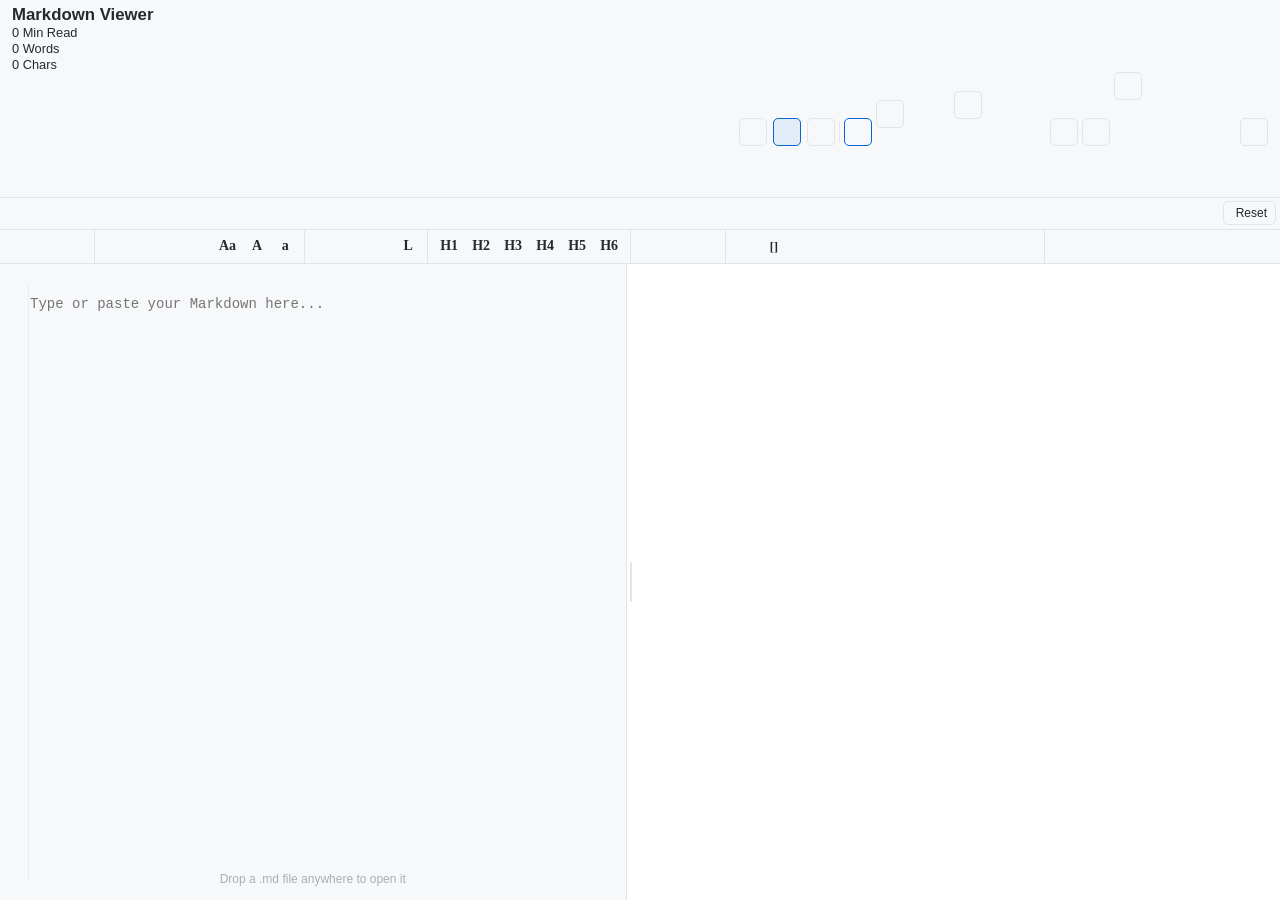
==== commit c1fcfc8e: "Merge pull request #130 from ThisIs-Developer/security/hardening-remediation security: implement cry" ====
--- a/desktop-app/resources/index.html
+++ b/desktop-app/resources/index.html
@@ -18,6 +18,7 @@
     <link rel="alternate" hreflang="zh-Hans" href="https://markdownviewer.pages.dev/?lang=zh" />
     <link rel="alternate" hreflang="ja" href="https://markdownviewer.pages.dev/?lang=ja" />
     <link rel="alternate" hreflang="ko" href="https://markdownviewer.pages.dev/?lang=ko" />
+    <link rel="alternate" hreflang="pt-BR" href="https://markdownviewer.pages.dev/?lang=pt" />
 
     <!-- Asian Search Engine Verification Meta Tags -->
     <meta name="baidu-site-verification" content="baidu_verification_code_placeholder" />
@@ -190,6 +191,7 @@
                             <li><a class="dropdown-item lang-select-item" href="#" data-lang="zh">🇨🇳 简体中文</a></li>
                             <li><a class="dropdown-item lang-select-item" href="#" data-lang="ja">🇯🇵 日本語</a></li>
                             <li><a class="dropdown-item lang-select-item" href="#" data-lang="ko">🇰🇷 한국어</a></li>
+                            <li><a class="dropdown-item lang-select-item" href="#" data-lang="pt">🇧🇷 Português (Brasil)</a></li>
                         </ul>
                     </div>
 
@@ -297,10 +299,11 @@
                                     <i class="bi bi-translate me-2"></i> Language: <span id="mobile-current-lang-label">English</span>
                                 </button>
                                 <ul class="dropdown-menu w-100" aria-labelledby="mobileLanguageDropdown">
-                                    <li><a class="dropdown-item lang-select-item active" href="#" data-lang="en">English</a></li>
-                                    <li><a class="dropdown-item lang-select-item" href="#" data-lang="zh">简体中文</a></li>
-                                    <li><a class="dropdown-item lang-select-item" href="#" data-lang="ja">日本語</a></li>
-                                    <li><a class="dropdown-item lang-select-item" href="#" data-lang="ko">한국어</a></li>
+                                    <li><a class="dropdown-item lang-select-item active" href="#" data-lang="en">us English</a></li>
+                                    <li><a class="dropdown-item lang-select-item" href="#" data-lang="zh">CN 简体中文</a></li>
+                                    <li><a class="dropdown-item lang-select-item" href="#" data-lang="ja">JP 日本語</a></li>
+                                    <li><a class="dropdown-item lang-select-item" href="#" data-lang="ko">KR 한국어</a></li>
+                                    <li><a class="dropdown-item lang-select-item" href="#" data-lang="pt">BR Português (Brasil)</a></li>
                                 </ul>
                             </div>
                             <button id="mobile-theme-toggle" class="mobile-menu-item" title="Toggle Dark Mode">
@@ -411,6 +414,7 @@
           <div class="find-replace-header" id="find-replace-drag-handle">
             <span class="find-replace-title"><i class="bi bi-search me-1"></i> Find &amp; Replace</span>
             <div class="find-replace-header-actions">
+              <button type="button" class="panel-icon-btn" id="find-replace-reset" title="Reset Position" aria-label="Reset Position"><i class="bi bi-arrow-counterclockwise"></i></button>
               <button type="button" class="panel-icon-btn" id="find-replace-dock" title="Toggle Dock Mode" aria-label="Toggle Dock Mode"><i class="bi bi-layout-sidebar-reverse"></i></button>
               <button type="button" class="panel-icon-btn" id="find-replace-close-icon" aria-label="Close find and replace panel"><i class="bi bi-x-lg"></i></button>
             </div>
@@ -495,6 +499,7 @@
           <div class="find-replace-actions-footer">
             <button type="button" class="fr-action-btn" id="find-replace-current" disabled>Replace</button>
             <button type="button" class="fr-action-btn" id="find-replace-all" disabled>Replace All</button>
+            <button type="button" class="fr-action-btn secondary" id="find-replace-reset-footer" title="Reset Position">Reset</button>
             <button type="button" class="fr-action-btn secondary" id="find-replace-close">Close</button>
           </div>
         </div>
@@ -904,7 +909,7 @@
         </div>
     </div>
 
-    <script src="/libs/bootstrap.bundle.min.js"></script>
+    <script src="/libs/bootstrap.bundle.min.js" integrity="sha384-C6RzsynM9kWDrMNeT87bh95OGNyZPhcTNXj1NW7RuBCsyN/o0jlpcV8Qyq46cDfL" crossorigin="anonymous"></script>
     <script src="/js/neutralino.js"></script>
     <script src="/js/main.js"></script>
     <script src="/js/script.js"></script>
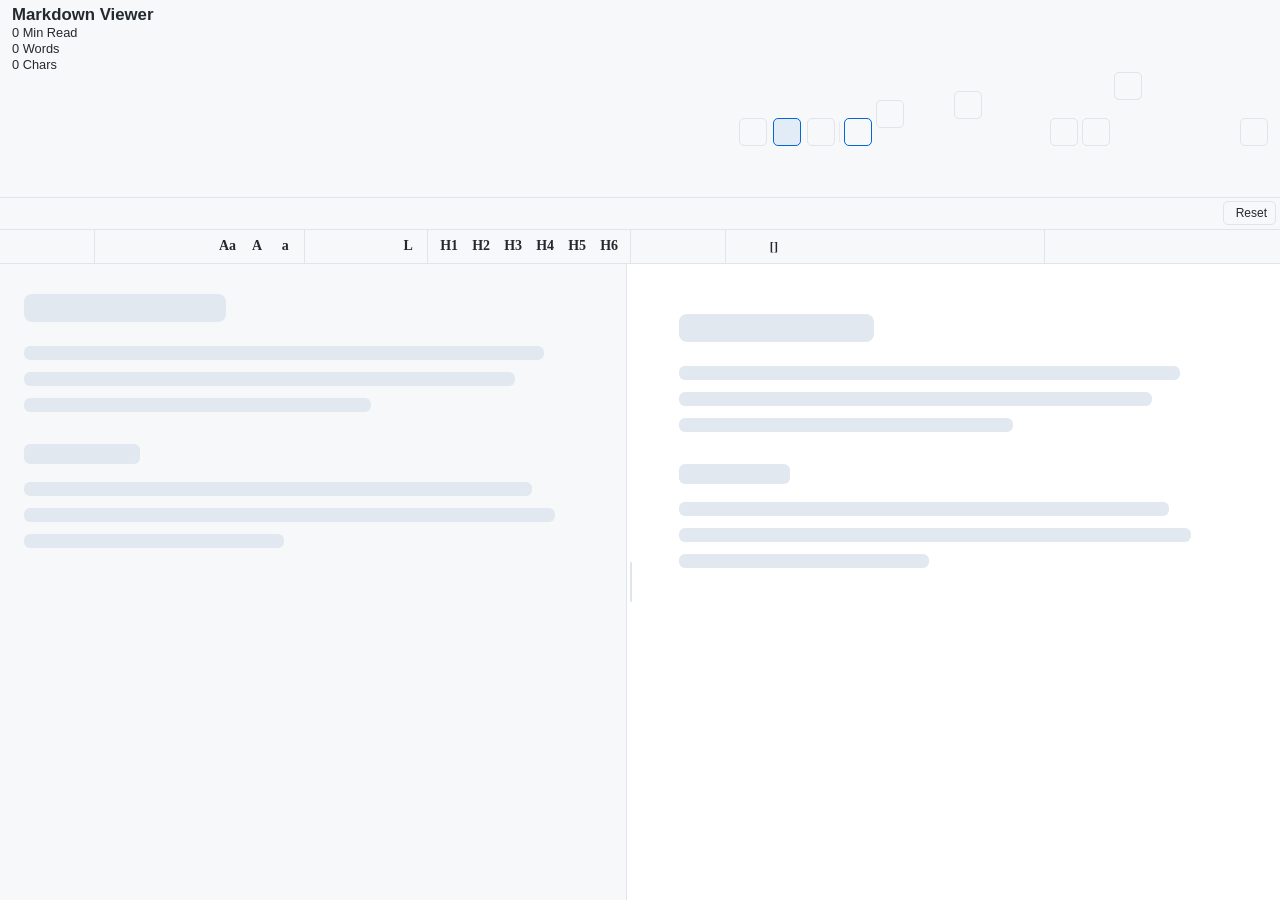
==== commit 62687d83: "ux: implement premium symmetrical skeletons and async render performance improvements" ====
--- a/desktop-app/resources/index.html
+++ b/desktop-app/resources/index.html
@@ -858,9 +858,20 @@
         </div>
 
         <div class="content-container">
-            <div class="editor-pane">
+            <div class="editor-pane is-loading">
                 <div id="line-numbers" class="line-numbers" aria-hidden="true"></div>
                 <div id="editor-highlight-layer" class="editor-highlight-layer" aria-hidden="true"></div>
+                <div class="editor-skeleton" id="editor-skeleton" aria-hidden="true">
+                    <div class="skeleton-placeholder skeleton-title"></div>
+                    <div class="skeleton-placeholder skeleton-line skeleton-w90"></div>
+                    <div class="skeleton-placeholder skeleton-line skeleton-w85"></div>
+                    <div class="skeleton-placeholder skeleton-line skeleton-w60"></div>
+                    
+                    <div class="skeleton-placeholder skeleton-subtitle"></div>
+                    <div class="skeleton-placeholder skeleton-line skeleton-w88"></div>
+                    <div class="skeleton-placeholder skeleton-line skeleton-w92"></div>
+                    <div class="skeleton-placeholder skeleton-line skeleton-w45"></div>
+                </div>
                 <textarea id="markdown-editor" placeholder="Type or paste your Markdown here..."></textarea>
                 <div class="drop-hint" aria-hidden="true">
                     <i class="bi bi-cloud-arrow-up me-1"></i>Drop a .md file anywhere to open it
@@ -871,7 +882,20 @@
                 <div class="resize-divider-handle"></div>
             </div>
             <div class="preview-pane">
-                <div id="markdown-preview" class="markdown-body"></div>
+                <div id="markdown-preview" class="markdown-body">
+                    <!-- Initial dynamic article skeleton loader -->
+                    <div class="skeleton-preview-container" id="markdown-preview-skeleton" aria-hidden="true">
+                        <div class="skeleton-placeholder skeleton-title"></div>
+                        <div class="skeleton-placeholder skeleton-line skeleton-w90"></div>
+                        <div class="skeleton-placeholder skeleton-line skeleton-w85"></div>
+                        <div class="skeleton-placeholder skeleton-line skeleton-w60"></div>
+                        
+                        <div class="skeleton-placeholder skeleton-subtitle"></div>
+                        <div class="skeleton-placeholder skeleton-line skeleton-w88"></div>
+                        <div class="skeleton-placeholder skeleton-line skeleton-w92"></div>
+                        <div class="skeleton-placeholder skeleton-line skeleton-w45"></div>
+                    </div>
+                </div>
             </div>
         </div>
     </div>
@@ -913,5 +937,7 @@
     <script src="/js/neutralino.js"></script>
     <script src="/js/main.js"></script>
     <script src="/js/script.js"></script>
+    <!-- Screen reader dynamic accessibility announcer -->
+    <div id="app-accessibility-announcer" class="visually-hidden" aria-live="polite" aria-atomic="true"></div>
 </body>
 </html>
--- a/styles.css
+++ b/styles.css
@@ -17,6 +17,8 @@
   --accent-color: #0366d6;
   --table-bg: #ffffff; /* Table background for light mode */
   --code-bg: #f6f8fa; /* Code block background for light mode */
+  --skeleton-bg: #e2e8f0;
+  --skeleton-glow: rgba(255, 255, 255, 0.65);
 }
 
 [data-theme="dark"] {
@@ -38,6 +40,8 @@
   --accent-color: #58a6ff;
   --table-bg: #161b22; /* Table background for dark mode */
   --code-bg: #161b22; /* Code block background for dark mode */
+  --skeleton-bg: #2d3139;
+  --skeleton-glow: rgba(255, 255, 255, 0.08);
 }
 
 * {
@@ -3013,6 +3017,11 @@
   flex-shrink: 0;
 }
 
+.find-replace-panel.docked #find-replace-reset,
+.find-replace-panel.docked #find-replace-reset-footer {
+  display: none !important;
+}
+
 .find-replace-header {
   display: flex;
   align-items: center;
@@ -3379,13 +3388,15 @@
 }
 
 /* ========================================
-   MOBILE FIND PANEL RESPONSIVE FIXES
+   MOBILE & TABLET FIND PANEL RESPONSIVE FIXES
    ======================================== */
-@media (max-width: 768px) {
+@media (max-width: 1079px) {
   #find-replace-dock {
     display: none !important;
   }
-  
+}
+
+@media (max-width: 768px) {
   /* Prevent full screen expansion of floating panel on small mobile viewports */
   .find-replace-panel {
     width: calc(100% - 24px) !important;
@@ -3393,4 +3404,183 @@
     left: 12px !important;
     top: 80px !important;
   }
-}+}
+
+/* ========================================
+   SKELETON LOADING SHIMMER SYSTEM
+   ======================================== */
+.skeleton-placeholder {
+  display: block;
+  background-color: var(--skeleton-bg);
+  border-radius: 6px;
+  position: relative;
+  overflow: hidden;
+  animation: skeleton-pulse 2.2s cubic-bezier(0.4, 0, 0.2, 1) infinite alternate;
+}
+
+.skeleton-placeholder::after {
+  content: "";
+  position: absolute;
+  top: 0;
+  right: 0;
+  bottom: 0;
+  left: 0;
+  transform: translateX(-100%);
+  background-image: linear-gradient(
+    90deg,
+    rgba(255, 255, 255, 0) 0%,
+    var(--skeleton-glow) 50%,
+    rgba(255, 255, 255, 0) 100%
+  );
+  animation: skeleton-shimmer 1.6s cubic-bezier(0.4, 0, 0.2, 1) infinite;
+}
+
+@keyframes skeleton-shimmer {
+  100% {
+    transform: translateX(100%);
+  }
+}
+
+@keyframes skeleton-pulse {
+  0%, 100% {
+    opacity: 1;
+  }
+  50% {
+    opacity: 0.82;
+  }
+}
+
+.skeleton-circle {
+  width: 32px;
+  height: 32px;
+  border-radius: 50%;
+  margin: 0 auto;
+}
+
+.skeleton-text {
+  height: 12px;
+  width: 80%;
+  margin: 4px auto;
+  border-radius: 3px;
+}
+
+.skeleton-tree-folder {
+  height: 16px;
+  width: 140px;
+  margin: 6px 0;
+  display: inline-block;
+}
+
+.skeleton-tree-file {
+  height: 14px;
+  width: 180px;
+  margin: 4px 0 4px 12px;
+  display: inline-block;
+}
+
+/* Screen reader accessibility utility */
+.visually-hidden {
+  position: absolute !important;
+  width: 1px !important;
+  height: 1px !important;
+  padding: 0 !important;
+  margin: -1px !important;
+  overflow: hidden !important;
+  clip: rect(0, 0, 0, 0) !important;
+  white-space: nowrap !important;
+  border: 0 !important;
+}
+
+/* Article skeleton layout structures */
+.skeleton-title {
+  height: 28px;
+  width: 35%;
+  margin-bottom: 24px;
+  border-radius: 8px;
+}
+
+.skeleton-subtitle {
+  height: 20px;
+  width: 20%;
+  margin-bottom: 18px;
+  margin-top: 32px;
+  border-radius: 6px;
+}
+
+.skeleton-line {
+  height: 14px;
+  margin-bottom: 12px;
+  border-radius: 6px;
+}
+
+/* Symmetrical dynamic widths */
+.skeleton-w90 { width: 90%; }
+.skeleton-w92 { width: 92%; }
+.skeleton-w88 { width: 88%; }
+.skeleton-w85 { width: 85%; }
+.skeleton-w60 { width: 60%; }
+.skeleton-w45 { width: 45%; }
+
+/* Editor pane skeleton overlay */
+.editor-skeleton {
+  position: absolute;
+  top: 0;
+  left: 0;
+  right: 0;
+  bottom: 0;
+  padding: 30px 24px 24px calc(24px + var(--line-number-gutter));
+  z-index: 10;
+  pointer-events: none;
+  background: var(--editor-bg);
+  box-sizing: border-box;
+  overflow: hidden;
+  transition: opacity 0.3s ease;
+}
+
+.editor-pane:not(.is-loading) .editor-skeleton {
+  display: none;
+}
+
+.editor-pane.is-loading textarea {
+  opacity: 0; /* Completely hide editor content while initial bootstrap skeleton runs */
+}
+
+/* Preview pane skeleton container */
+.skeleton-preview-container {
+  display: block;
+  width: 100%;
+  box-sizing: border-box;
+  padding: 10px 4px;
+  background: transparent;
+  transition: opacity 0.3s ease;
+}
+
+/* Mermaid compilation loading states */
+.mermaid-container.is-loading {
+  min-height: 180px;
+  background-color: var(--skeleton-bg);
+  border-radius: 8px;
+  border: 1px solid var(--border-color);
+  position: relative;
+  overflow: hidden;
+  animation: skeleton-pulse 2.2s cubic-bezier(0.4, 0, 0.2, 1) infinite alternate;
+}
+
+.mermaid-container.is-loading .mermaid {
+  opacity: 0; /* Hide raw chart source code during compile */
+}
+
+.mermaid-container.is-loading::after {
+  content: "";
+  position: absolute;
+  inset: 0;
+  transform: translateX(-100%);
+  background-image: linear-gradient(
+    90deg,
+    rgba(255, 255, 255, 0) 0%,
+    var(--skeleton-glow) 50%,
+    rgba(255, 255, 255, 0) 100%
+  );
+  animation: skeleton-shimmer 1.6s cubic-bezier(0.4, 0, 0.2, 1) infinite;
+}
+
